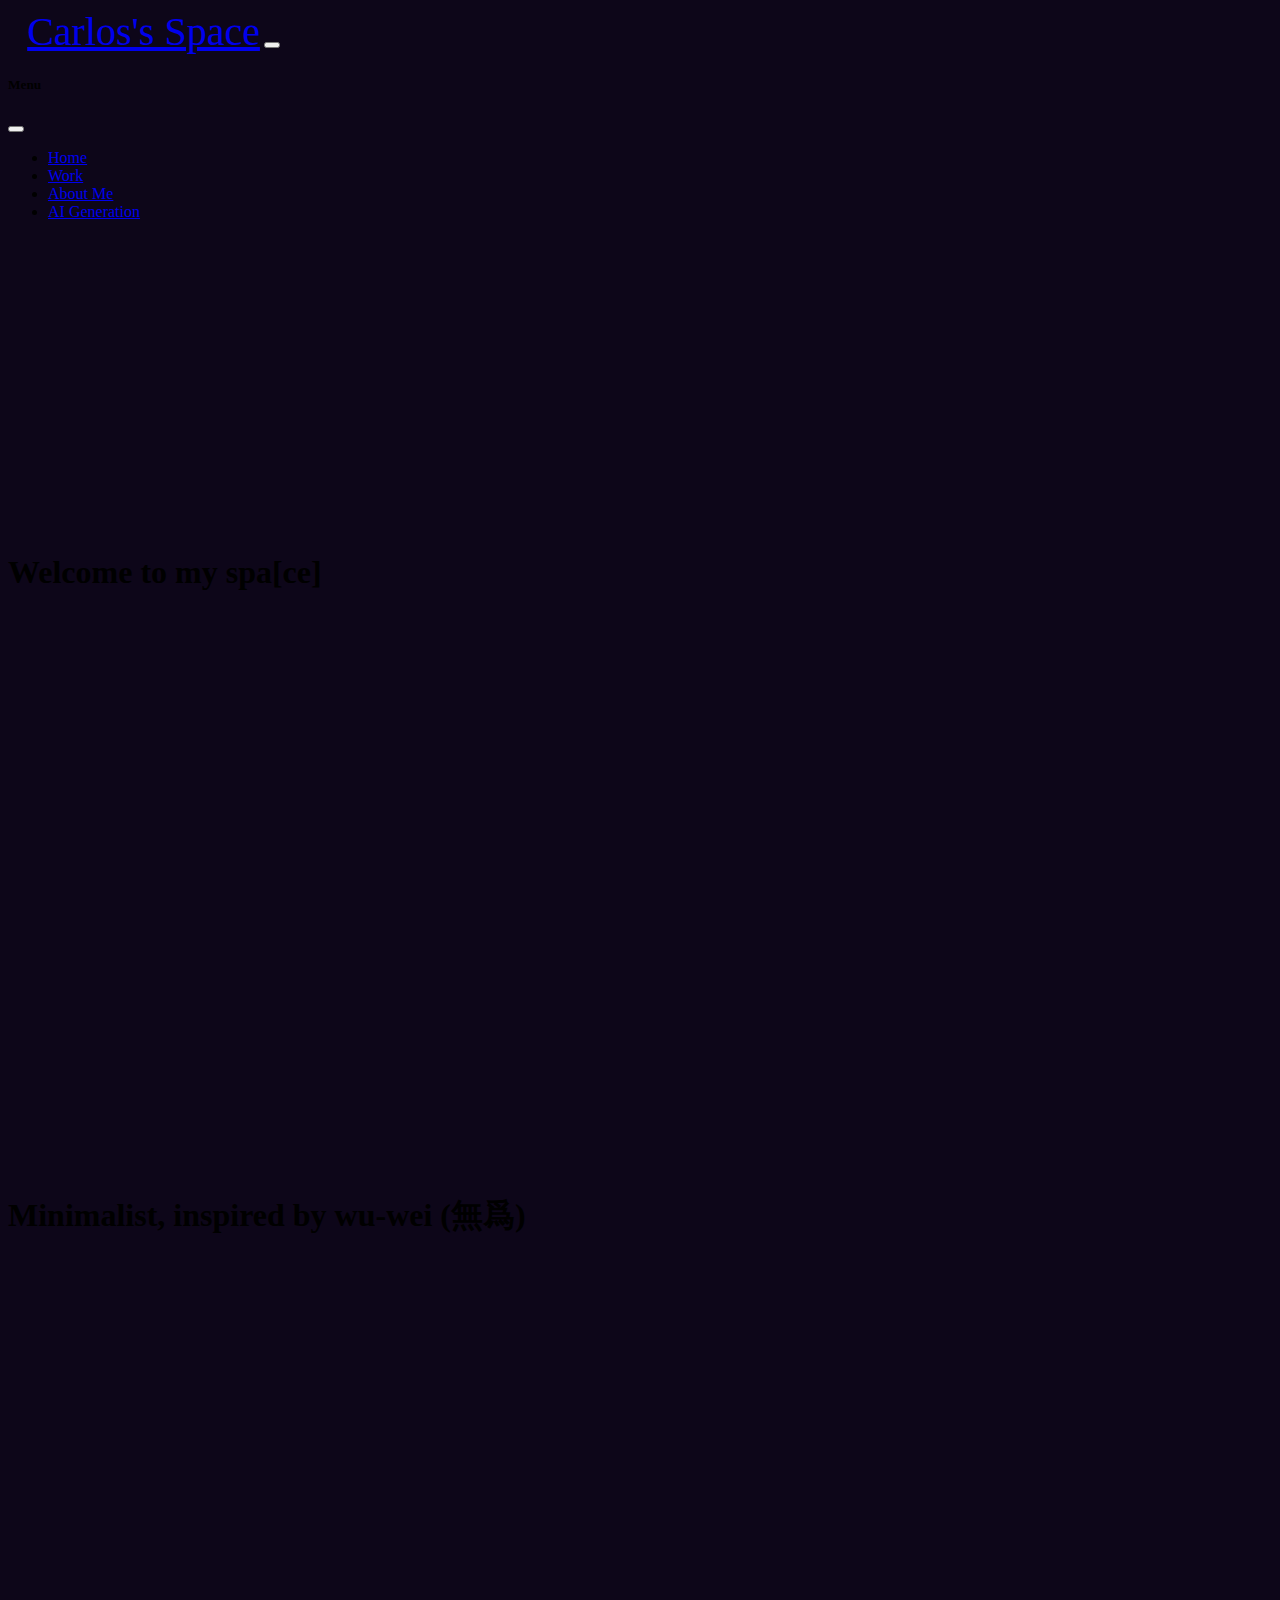
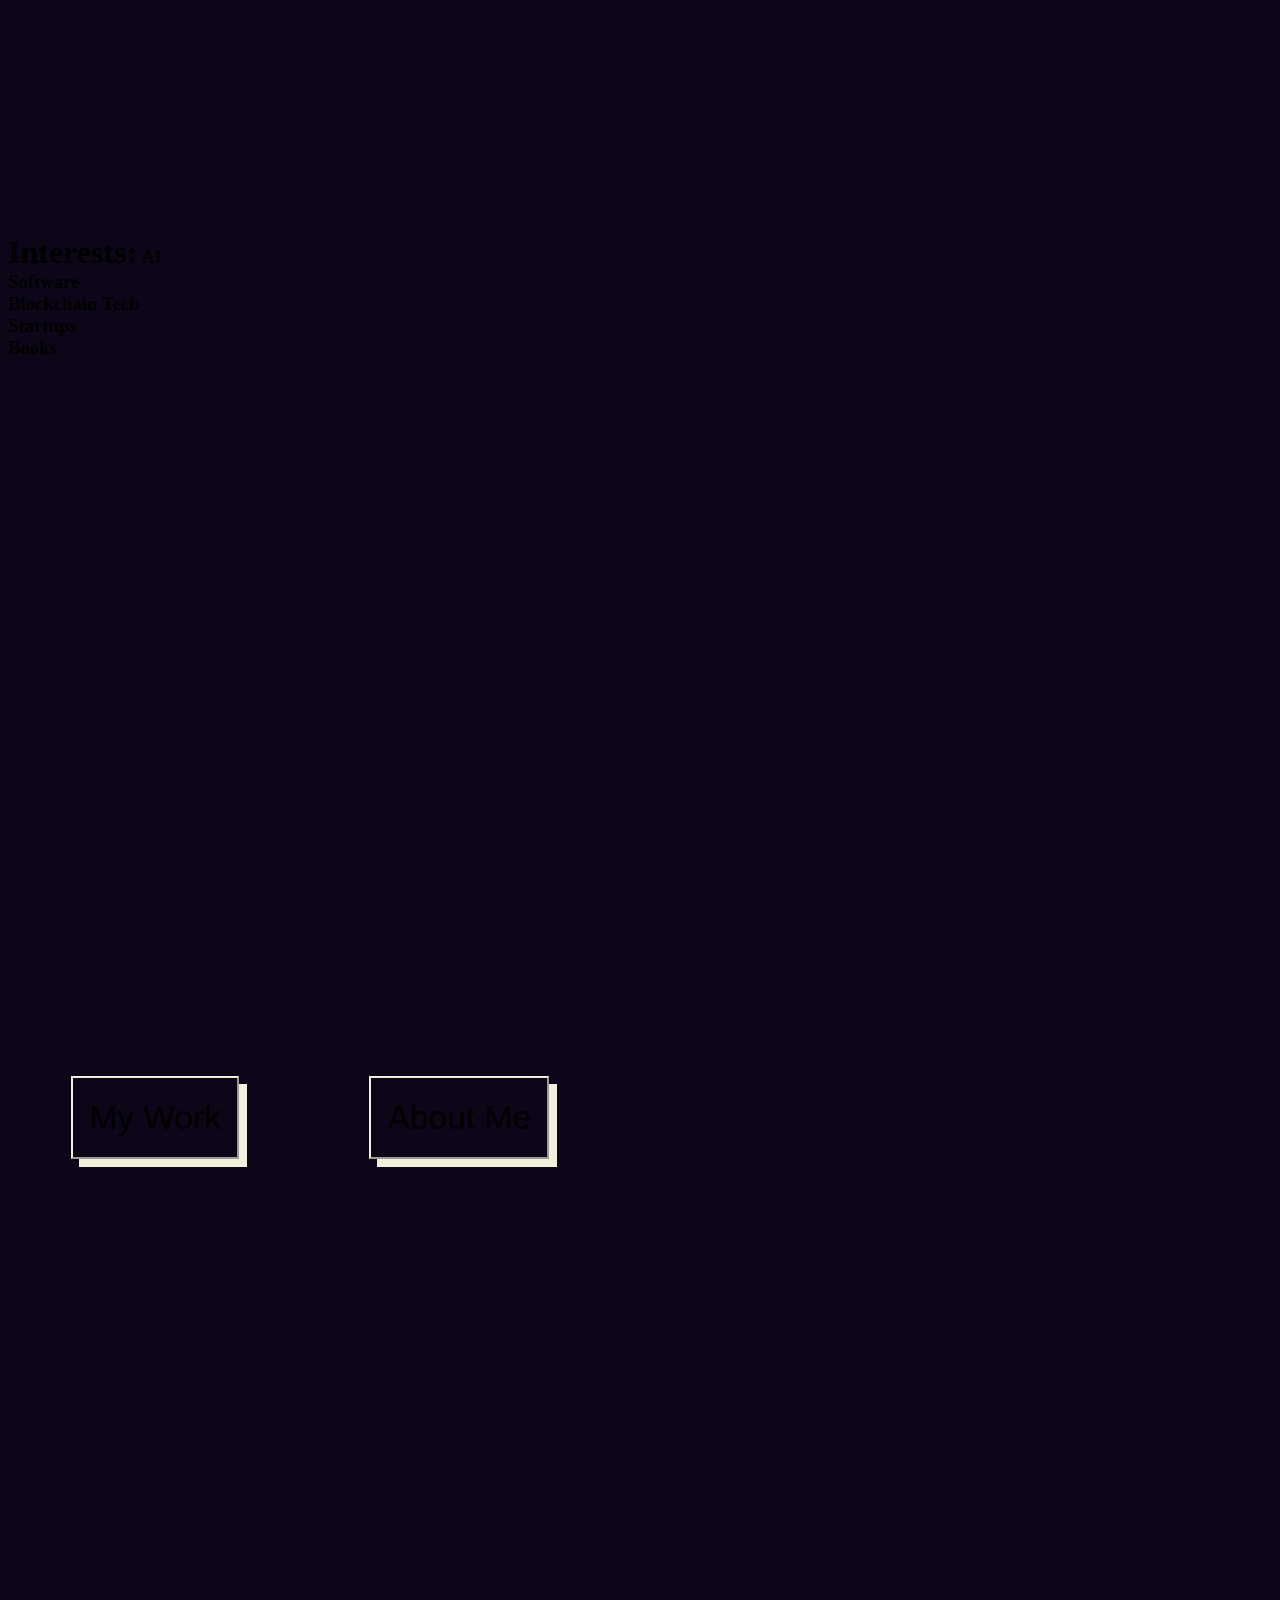
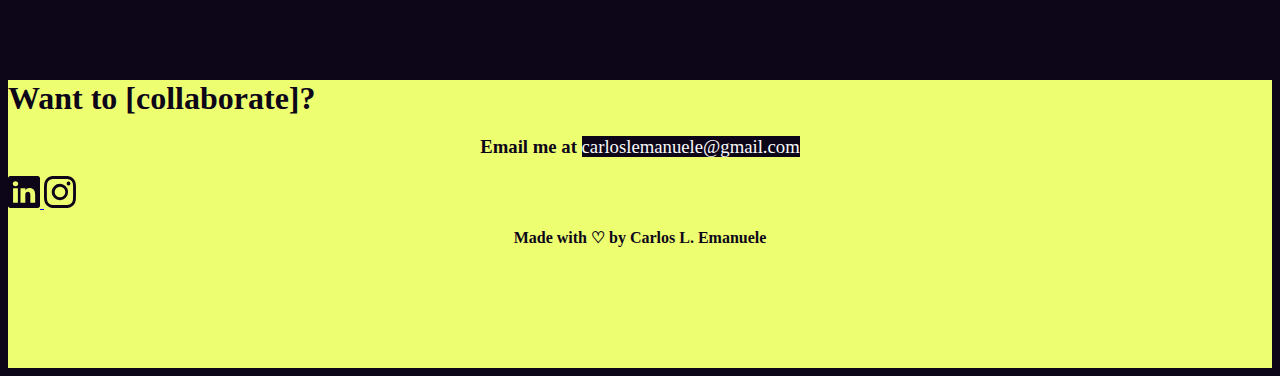
==== index.html @ 34fad7a5 "Add files via upload" ====
<!DOCTYPE html>

<html lang="en" data-bs-theme="dark">
    <head>
        <link href="https://cdn.jsdelivr.net/npm/bootstrap@5.3.0-alpha1/dist/css/bootstrap.min.css" rel="stylesheet" integrity="sha384-GLhlTQ8iRABdZLl6O3oVMWSktQOp6b7In1Zl3/Jr59b6EGGoI1aFkw7cmDA6j6gD" crossorigin="anonymous">
        <meta name="viewport" content="width=device-width, initial-scale=1">
        <link href="styles.css" rel="stylesheet">
        <title>Carlos's Space</title>
    </head>
    <body id="bg">
        <!-- bootstrap nav bar -->
        <div id="navb" class="container-fluid">
        <nav id="nav-color" class="navbar bg-body-tertiary fixed-top navbar-expand-md">
            <div class="container-fluid hei">
              <a class="navbar-brand" href="./">Carlos's Space</a>
              <button class="navbar-toggler" type="button" data-bs-toggle="offcanvas" data-bs-target="#offcanvasNavbar" aria-controls="offcanvasNavbar">
                <span class="navbar-toggler-icon"></span>
              </button>
              <div class="offcanvas offcanvas-end" tabindex="-1" id="offcanvasNavbar" aria-labelledby="offcanvasNavbarLabel">
                <div class="offcanvas-header">
                  <h5 class="offcanvas-title" id="offcanvasNavbarLabel">Menu</h5>
                  <button type="button" class="btn-close" data-bs-dismiss="offcanvas" aria-label="Close"></button>
                </div>
                <div class="offcanvas-body">
                  <ul class="navbar-nav justify-content-end flex-grow-1 pe-3">
                    <li class="nav-item">
                      <a class="nav-link active" aria-current="page" href="./">Home</a>
                    </li>
                    <li class="nav-item">
                      <a class="nav-link" href="./work">Work</a>
                    </li>
                    <li class="nav-item">
                      <a class="nav-link" href="./about">About Me</a>
                    </li>
                    <li class="nav-item">
                      <a class="nav-link" href="./AI">AI Generation</a>
                    </li>
                  </ul>
                </div>
              </div>
            </div>
          </nav>
        </div>

        <!-- Land Page -->
        <div id="land" class="p-top container-lg cont position-relative">
            <h1 id="welcome" class="highlight h1 main-title position-absolute start-50 translate-middle">Welcome to my spa[ce]</h1>
        </div>

        <!-- text -->
        <div id="green" class="container-lg cont position-relative">
            <h1 id="wuwei" class="highlight h1 main-title position-absolute top-50 start-50 translate-middle">Minimalist, inspired by wu-wei (無爲)</h1>
        </div>

         <!-- More text -->
        <div id="gradient" class="container-lg cont position-relative">
            <h1 id="interests" class="highlight h1 main-title position-absolute top-50 start-50 translate-middle">Interests:</h1>
            <div id="hlight" class="highlight listDiv position-absolute start-50 translate-middle">
              <h3 id="ai" class="highlight">AI</h3><br>
              <h3 id="soft" class="highlight">Software</h3><br>
              <h3 id="bch" class="highlight">Blockchain Tech</h3><br>
              <h3 id="stup" class="highlight">Startups</h3><br>
              <h3 id="books" class="highlight">Books</h3>
            </div>
        </div>

        <!-- Button -->
        <div id="work" class="container-lg position-relative d-flex justify-content-center cont">
            <button onclick="window.location.href='./work'" id="b-button" type="button" class="btn btn-dark btn-90s">My Work</button>
            <button onclick="window.location.href='./about'" id="b-button2" type="button" class="btn btn-dark btn-90s">About Me</button>
        </div>

        <!-- Footer -->
        <div id="footer" class="container-fluid position-relative d-flex align-items-center justify-content-center">
            <div>
                <div class="d-flex justify-content-center mt-5">
                    <h1 class="footer-text">Want to [collaborate]?</h1>
                </div>
                <div class="d-flex justify-content-center">
                    <h3 class="footer-text">Email me at <a id="email" href = "mailto: carloslemanuele@gmail.com">carloslemanuele@gmail.com</a></h3>
                </div>
                
                <span class="d-flex justify-content-center">
                  <a href="https://www.linkedin.com/in/carlos-leonardo-emanuele-borja-466446179/" target="_blank" rel="noopener noreferrer">
                    <svg xmlns="http://www.w3.org/2000/svg" width="32" height="32" fill="#0D0619" class="bi bi-linkedin m-1" viewBox="0 0 16 16">
                        <path d="M0 1.146C0 .513.526 0 1.175 0h13.65C15.474 0 16 .513 16 1.146v13.708c0 .633-.526 1.146-1.175 1.146H1.175C.526 16 0 15.487 0 14.854V1.146zm4.943 12.248V6.169H2.542v7.225h2.401zm-1.2-8.212c.837 0 1.358-.554 1.358-1.248-.015-.709-.52-1.248-1.342-1.248-.822 0-1.359.54-1.359 1.248 0 .694.521 1.248 1.327 1.248h.016zm4.908 8.212V9.359c0-.216.016-.432.08-.586.173-.431.568-.878 1.232-.878.869 0 1.216.662 1.216 1.634v3.865h2.401V9.25c0-2.22-1.184-3.252-2.764-3.252-1.274 0-1.845.7-2.165 1.193v.025h-.016a5.54 5.54 0 0 1 .016-.025V6.169h-2.4c.03.678 0 7.225 0 7.225h2.4z"/>
                    </svg>
                  </a>

                  <a href="https://www.instagram.com/carlosleo.e/" target="_blank" rel="noopener noreferrer">
                    <svg xmlns="http://www.w3.org/2000/svg" width="32" height="32" fill="#0D0619" class="bi bi-instagram m-1    " viewBox="0 0 16 16">
                        <path d="M8 0C5.829 0 5.556.01 4.703.048 3.85.088 3.269.222 2.76.42a3.917 3.917 0 0 0-1.417.923A3.927 3.927 0 0 0 .42 2.76C.222 3.268.087 3.85.048 4.7.01 5.555 0 5.827 0 8.001c0 2.172.01 2.444.048 3.297.04.852.174 1.433.372 1.942.205.526.478.972.923 1.417.444.445.89.719 1.416.923.51.198 1.09.333 1.942.372C5.555 15.99 5.827 16 8 16s2.444-.01 3.298-.048c.851-.04 1.434-.174 1.943-.372a3.916 3.916 0 0 0 1.416-.923c.445-.445.718-.891.923-1.417.197-.509.332-1.09.372-1.942C15.99 10.445 16 10.173 16 8s-.01-2.445-.048-3.299c-.04-.851-.175-1.433-.372-1.941a3.926 3.926 0 0 0-.923-1.417A3.911 3.911 0 0 0 13.24.42c-.51-.198-1.092-.333-1.943-.372C10.443.01 10.172 0 7.998 0h.003zm-.717 1.442h.718c2.136 0 2.389.007 3.232.046.78.035 1.204.166 1.486.275.373.145.64.319.92.599.28.28.453.546.598.92.11.281.24.705.275 1.485.039.843.047 1.096.047 3.231s-.008 2.389-.047 3.232c-.035.78-.166 1.203-.275 1.485a2.47 2.47 0 0 1-.599.919c-.28.28-.546.453-.92.598-.28.11-.704.24-1.485.276-.843.038-1.096.047-3.232.047s-2.39-.009-3.233-.047c-.78-.036-1.203-.166-1.485-.276a2.478 2.478 0 0 1-.92-.598 2.48 2.48 0 0 1-.6-.92c-.109-.281-.24-.705-.275-1.485-.038-.843-.046-1.096-.046-3.233 0-2.136.008-2.388.046-3.231.036-.78.166-1.204.276-1.486.145-.373.319-.64.599-.92.28-.28.546-.453.92-.598.282-.11.705-.24 1.485-.276.738-.034 1.024-.044 2.515-.045v.002zm4.988 1.328a.96.96 0 1 0 0 1.92.96.96 0 0 0 0-1.92zm-4.27 1.122a4.109 4.109 0 1 0 0 8.217 4.109 4.109 0 0 0 0-8.217zm0 1.441a2.667 2.667 0 1 1 0 5.334 2.667 2.667 0 0 1 0-5.334z"/>
                    </svg>
                  </a>
                
                </span> 
                <p class="footer-text text-center mt-5">Made with ♡ by Carlos L. Emanuele   </p>
            </div>
        </div>

        <script src="index.js"></script>
        <script src="https://cdn.jsdelivr.net/npm/bootstrap@5.3.0-alpha1/dist/js/bootstrap.bundle.min.js" integrity="sha384-w76AqPfDkMBDXo30jS1Sgez6pr3x5MlQ1ZAGC+nuZB+EYdgRZgiwxhTBTkF7CXvN" crossorigin="anonymous"></script>
    </body>
</html>
---- styles.css ----
.main-title {
    text-align: center;
}
.navbar-brand {
    font-size: 2.5rem;
    margin-left: 1.2rem;
}

@media only screen and (max-width: 480px) {
    .navbar-brand {
        font-size: 1.6rem;
        margin-left: 1.2rem;
    }
    
}

.navbar-toggler {
    margin-right:1.5rem;
}

@media only screen and (max-width: 350px) {
    .navbar-toggler {
        display: none;
    }
    
}

.cont {
    height: 40rem;
}

.cont-small {
    height: 25rem; 
}

.cont-project {
    height: 100%;
}

.p-top{
    padding-top: 450px;
}

.hei {
    height: 6rem;
}

.btn-90s {
    border-radius: 0.0rem;
    border-color: #F0F0DD;
    padding-top: 0.5rem;
    padding-bottom: 0.5rem;
    padding-left: 1rem;
    padding-right: 1rem;
    font-size: 2.1rem;
    font-weight: 400;
    background-color: #0D0619;
    box-shadow: 8px 8px 0px 0px rgba(240,240,221,1);
    height: 13%;
    margin: 5%;
    margin-top: 13%;
}

.btn-90s:hover {
    border-color: #EDFF71;
    background-color: #0D0619;
    color: #EDFF71;
    box-shadow: 3px 3px 1px 0px rgba(237,255,113,1);
    font-size: 2.1rem;
    font-weight: 400;
    transition: 80ms ease-in-out;
}

.btn-90s2 {
    border-radius: 0.0rem;
    border-color: #F0F0DD;
    padding-top: 0.5rem;
    padding-bottom: 0.5rem;
    padding-left: 1rem;
    padding-right: 1rem;
    font-size: 2.1rem;
    font-weight: 400;
    background-color: #0D0619;
    box-shadow: 8px 8px 0px 0px rgba(240,240,221,1);
    height: 12%;
}

#btn-margin-p {
    margin-bottom: 5%;
}

.btn-90s2:hover {
    border-color: #EDFF71;
    background-color: #0D0619;
    color: #EDFF71;
    box-shadow: 3px 3px 1px 0px rgba(237,255,113,1);
    font-size: 2.1rem;
    font-weight: 400;
    transition: 80ms ease-in-out;
}


.skills {
    border-radius: 0.0rem;
    border-color: #F0F0DD;
    padding-top: 0.5rem;
    padding-bottom: 0.5rem;
    padding-left: 1rem;
    padding-right: 1rem;
    font-size: 2.1rem;
    font-weight: 400;
    border-color: #F0F0C9;
    background-color: #0D0619;
    color: #F0F0C9;
    font-size: 2.1rem;
    font-weight: 400;
    cursor: default;
}

.skills:hover {
    border-radius: 0.0rem;
    border-color: #F0F0DD;
    padding-top: 0.5rem;
    padding-bottom: 0.5rem;
    padding-left: 1rem;
    padding-right: 1rem;
    font-size: 2.1rem;
    font-weight: 400;
    border-color: #F0F0C9;
    background-color: #0D0619;
    color: #F0F0C9;
    font-size: 2.1rem;
    font-weight: 400;
    cursor: default;
}

.topic {
    border-radius: 0.0rem;
    border-color: #F0F0DD;
    padding-top: 0.5rem;
    padding-bottom: 0.5rem;
    padding-left: 1rem;
    padding-right: 1rem;
    font-size: 2.1rem;
    font-weight: 400;
    border-color: #EDFF71;
    background-color: #0D0619;
    color: #EDFF71;
    font-size: 2.1rem;
    font-weight: 400;
    cursor: default;
}

.topic:hover {
    border-radius: 0.0rem;
    border-color: #F0F0DD;
    padding-top: 0.5rem;
    padding-bottom: 0.5rem;
    padding-left: 1rem;
    padding-right: 1rem;
    font-size: 2.1rem;
    font-weight: 400;
    border-color: #EDFF71;
    background-color: #0D0619;
    color: #EDFF71;
    font-size: 2.1rem;
    font-weight: 400;
    cursor: default;
}
@media only screen and (max-width: 480px) {
    .btn-90s {
        font-size: 1rem;
    }
    .skills {
        font-size: 1rem;
    }
    .topic {
        font-size: 1rem;
    }
}

#bg {
    background-color: #0D0619;
}


.listDiv {
    top: 70%
}

.highlight {
    display: inline;
    background-position: left;
    background-repeat: no-repeat;
    transition: 500ms ease-in-out;
    background-size: 0% 100%;
    background-image: linear-gradient(#0D0619, #0D0619);
    opacity: 1.0;
}

#gradient {
    margin-bottom: 3%;
}

nav {
    background-color: #0D0619 !important;
    }

#nav-color {
    background-color: #0D0619 !important;
}

h1 {
    display: inline;
}

#back-list {
    border: 3rem;
    border-color: #0D0619;
}

.expand {
    margin-bottom: 15%;
}

.image-p {
    transform: translate(0%, 0%);
    margin-top: 1%;
}

.image-about {
    transform: translate(0%, 0%);
    height: 30%;
    width: 30%;
}

.info {
    margin-top: 2%;
    margin-bottom: 4%;
    font-size: 20px;
}

.div-p {
    padding-bottom: 3%;
}

.header-p {
    margin-bottom: 1%;
}

.header-top-p {
    margin-top: 3%;
}

.t-fright {
    transform: translateX(94%);
}

.title-p {
    margin-bottom: 1%;
}

.name {
    margin-bottom: 15%;
}

.ai-title {
    margin-bottom: 15%;
}

.f-image {
    margin-left: 3%;
}

@media only screen and (max-width: 1399px) {
    .no-display {
        display: none;
    }
}

.other-p {
    margin-top: 5%;
}

#video-ambiensa {
    max-width: 100%;
}

@media only screen and (max-width: 1200px) {
    #video-ambiensa {
        height: auto;
    }
}

#footer {
    width: 100%;
    margin-top: 8rem;
    background:#EDFF71;
    height: 18rem; 
}

.footer-text {
    text-align: center;
    color: #0D0619;
    font-weight: 600;

}

#email {
    color: #f8f9fa;
    font-weight: 500;
    text-decoration: none;
    display: inline;
    background-position: left;
    background-repeat: no-repeat;
    background-size: 100% 100%;
    background-image: linear-gradient(#0D0619, #0D0619);
    opacity: 1.0;
}
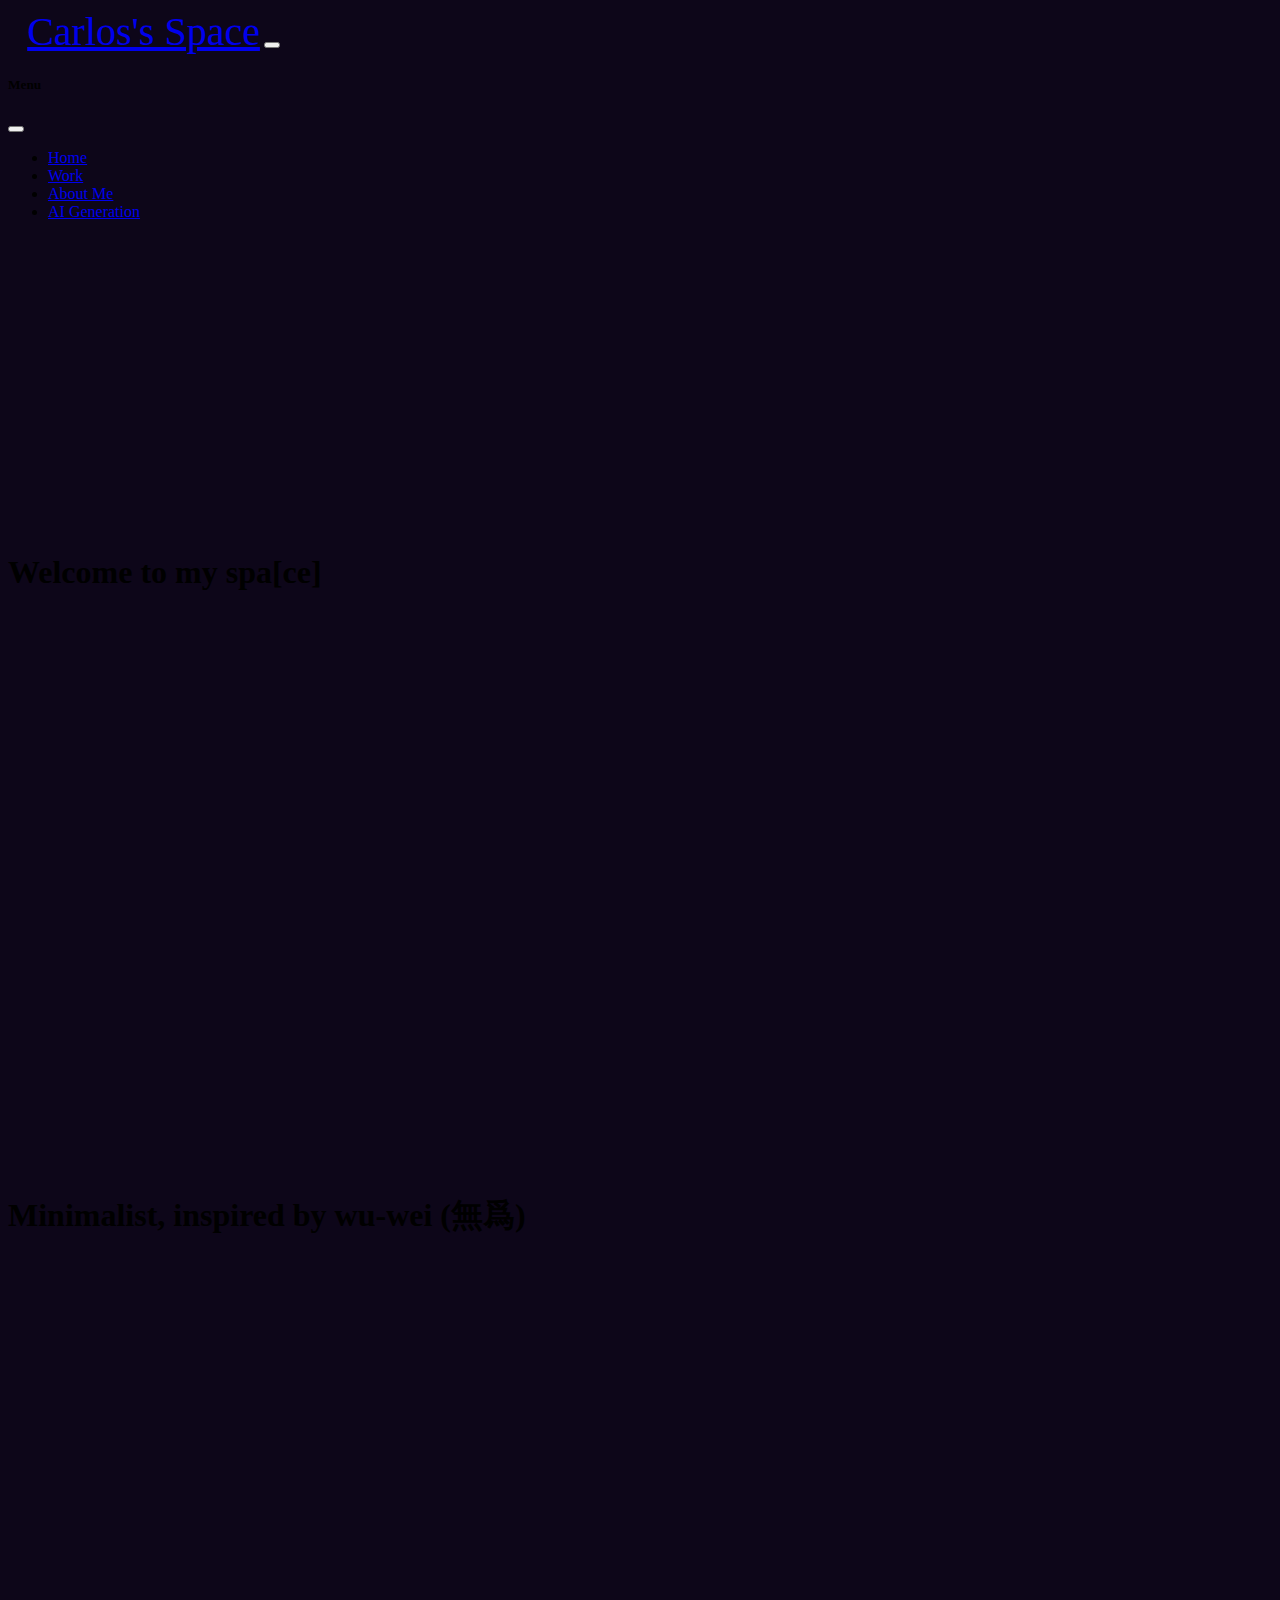
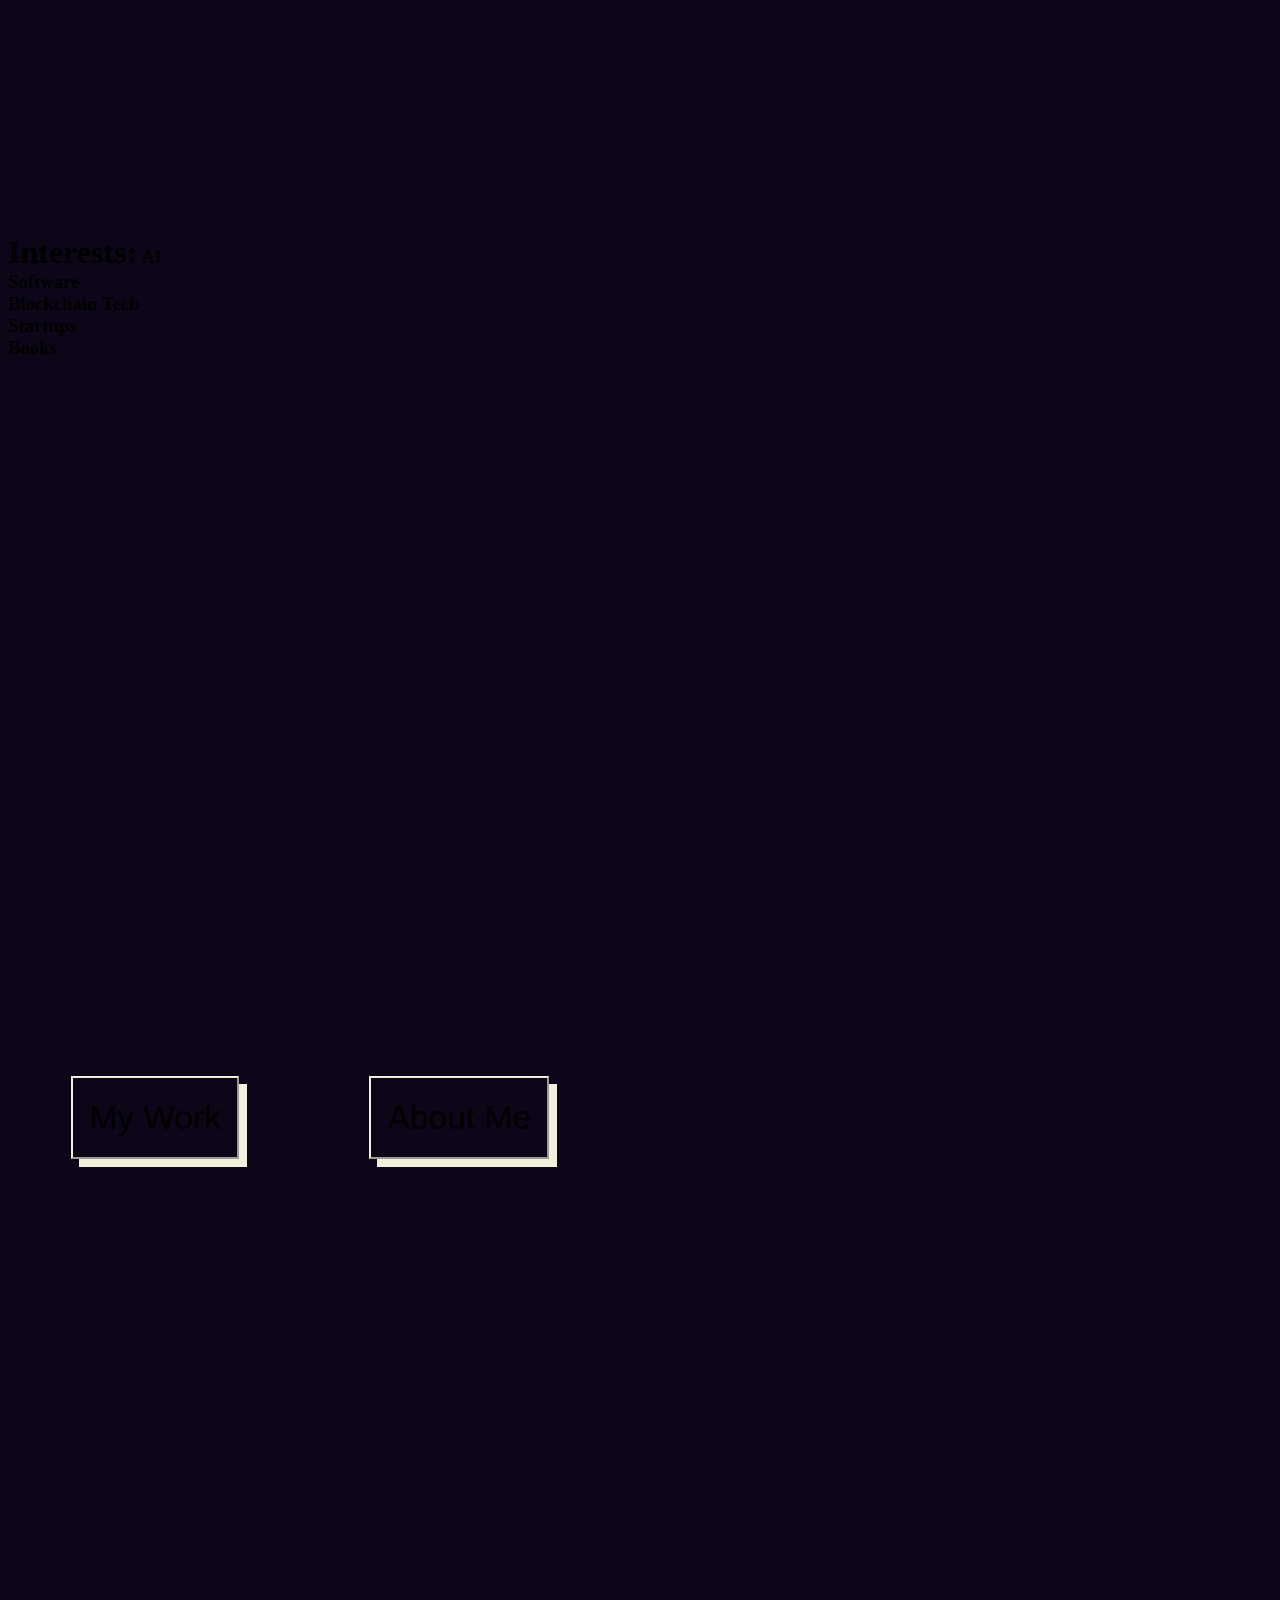
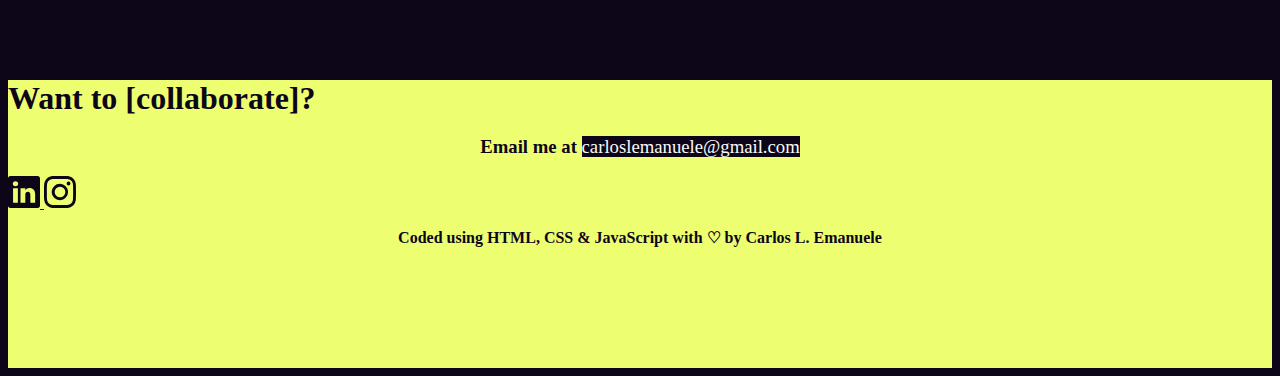
==== commit 922b2ca6: "Changed the Footer" ====
--- a/index.html
+++ b/index.html
@@ -94,7 +94,7 @@
                   </a>
                 
                 </span> 
-                <p class="footer-text text-center mt-5">Made with ♡ by Carlos L. Emanuele   </p>
+                <p class="footer-text text-center mt-5">Coded using HTML, CSS & JavaScript with ♡ by Carlos L. Emanuele   </p>
             </div>
         </div>
 
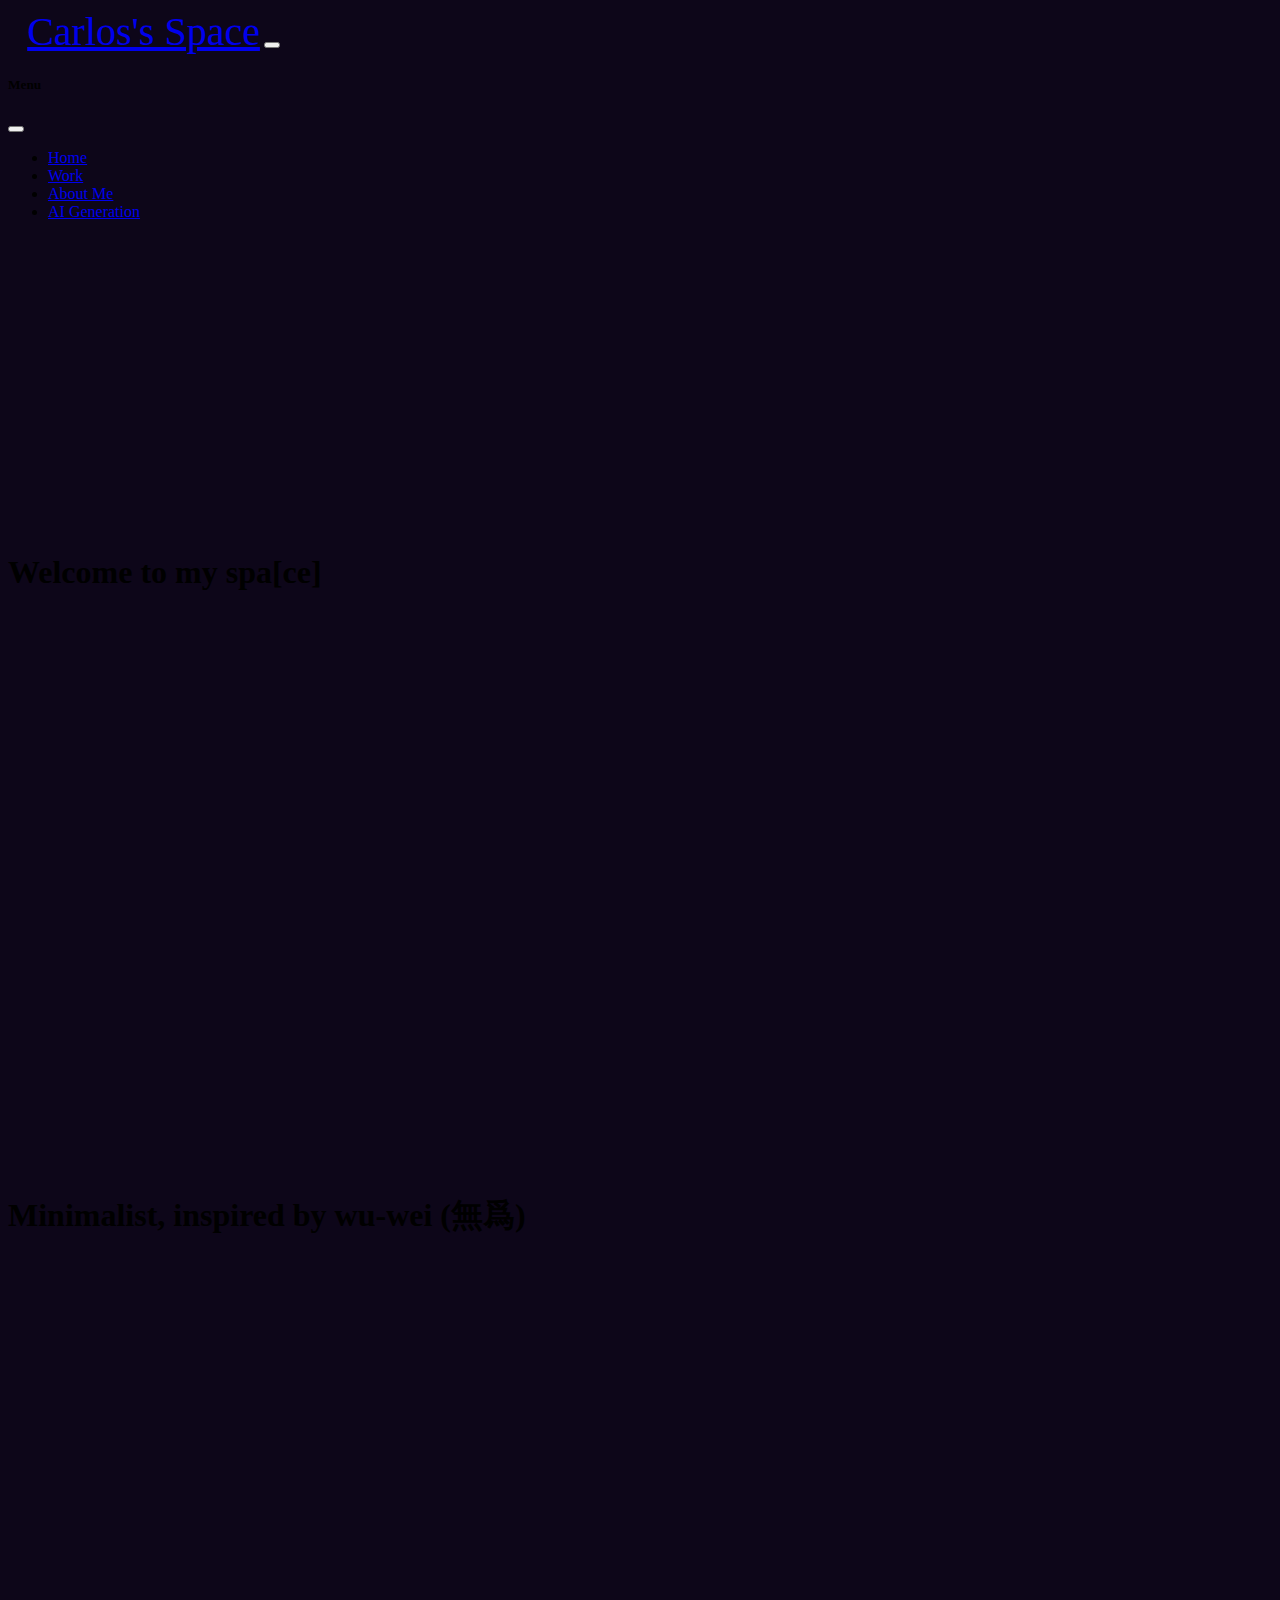
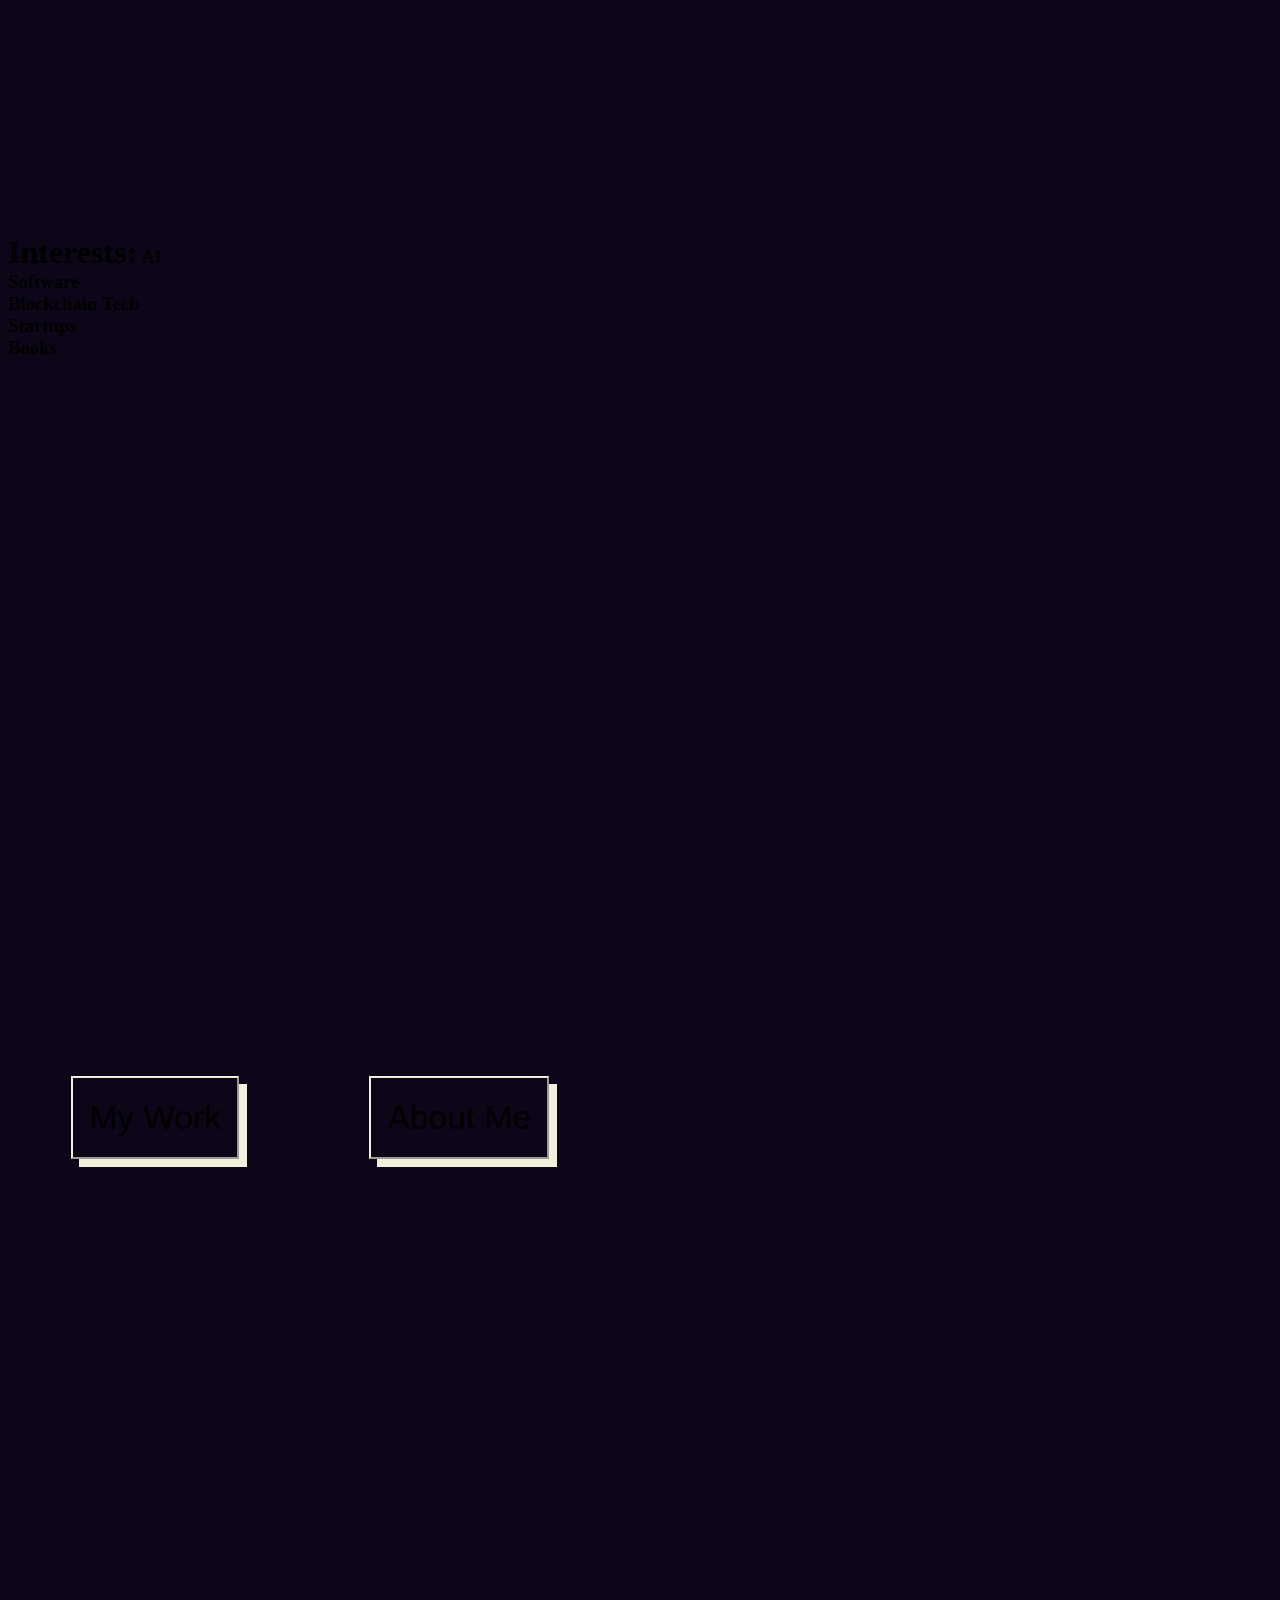
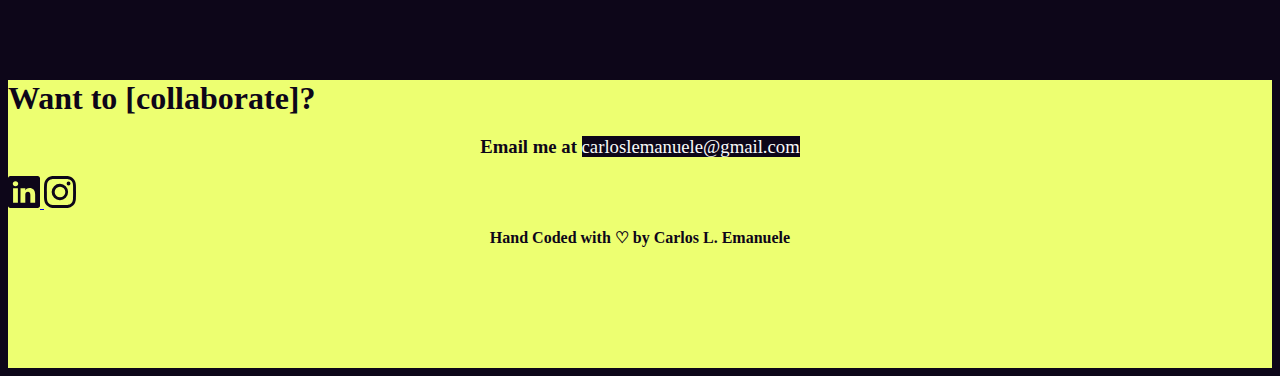
==== commit e9fa6871: "Changed the footer text again" ====
--- a/index.html
+++ b/index.html
@@ -94,7 +94,7 @@
                   </a>
                 
                 </span> 
-                <p class="footer-text text-center mt-5">Coded using HTML, CSS & JavaScript with ♡ by Carlos L. Emanuele   </p>
+                <p class="footer-text text-center mt-5">Hand Coded with ♡ by Carlos L. Emanuele</p>
             </div>
         </div>
 
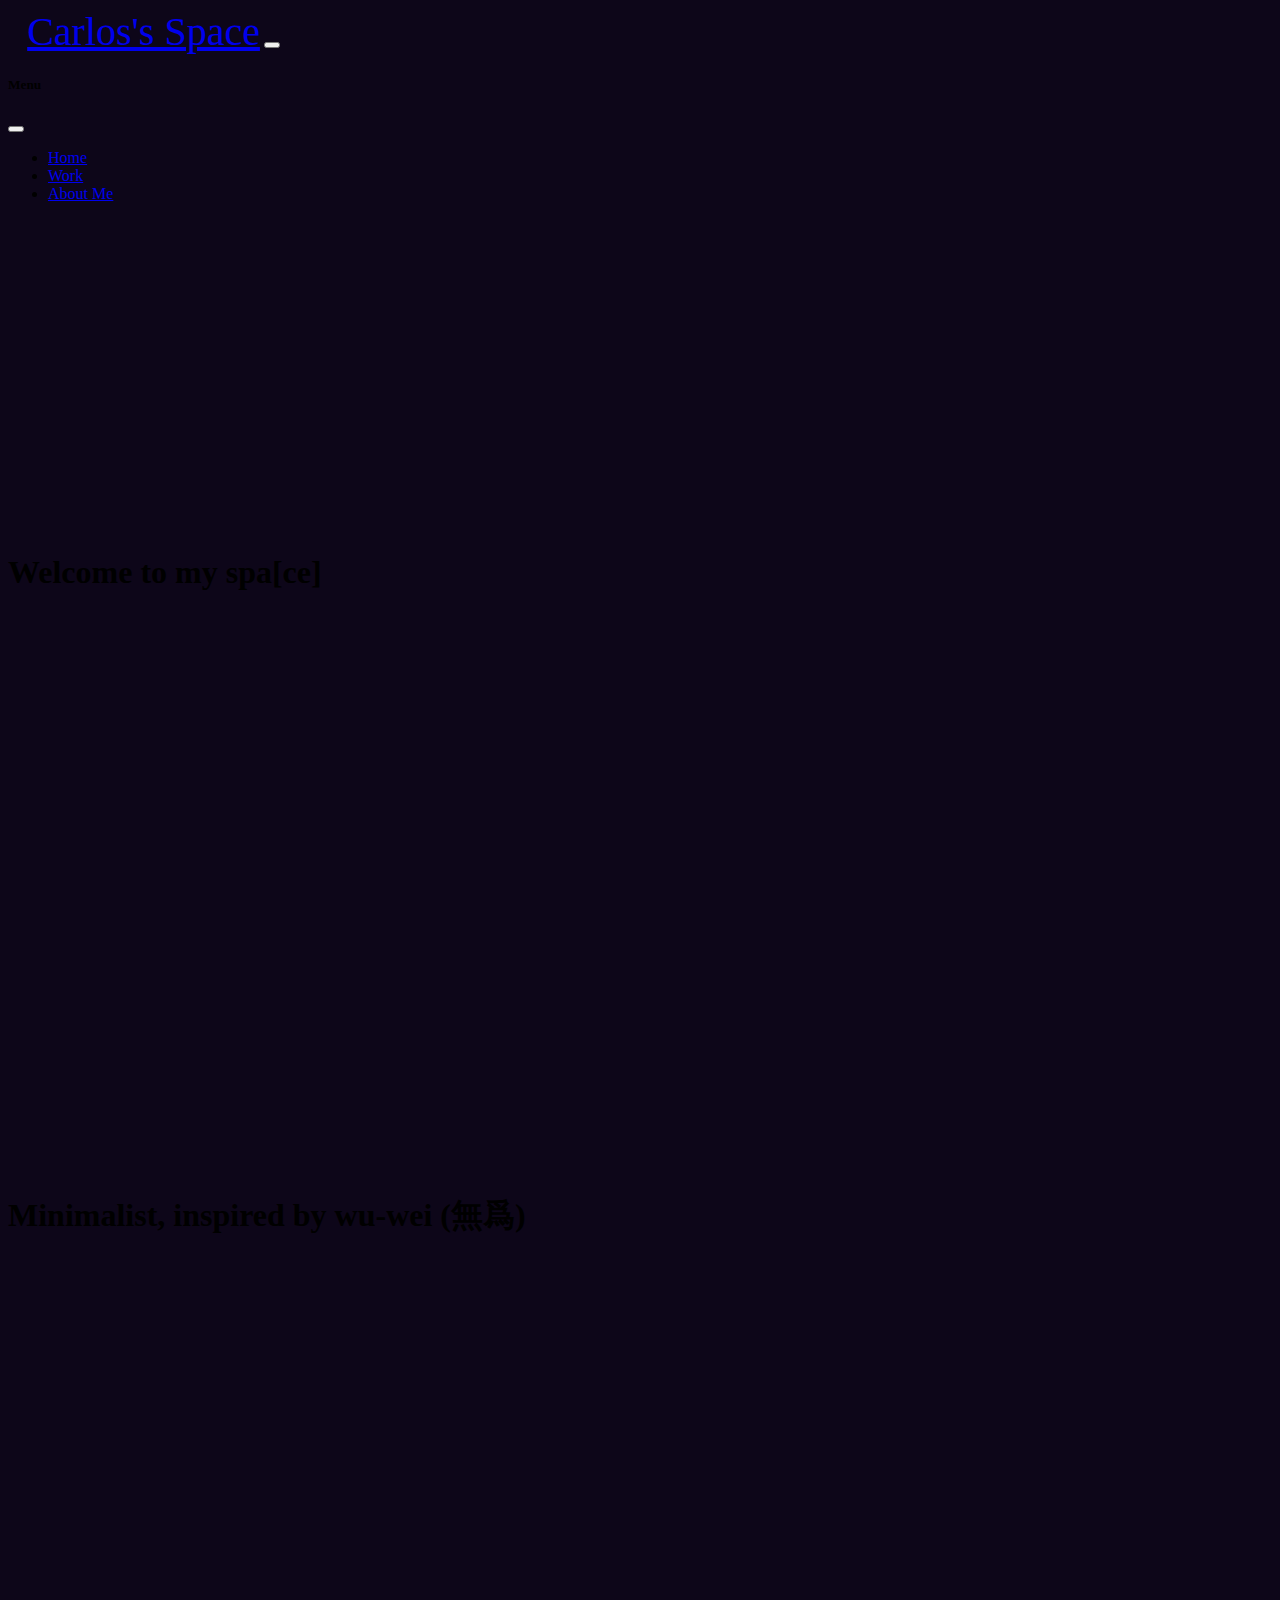
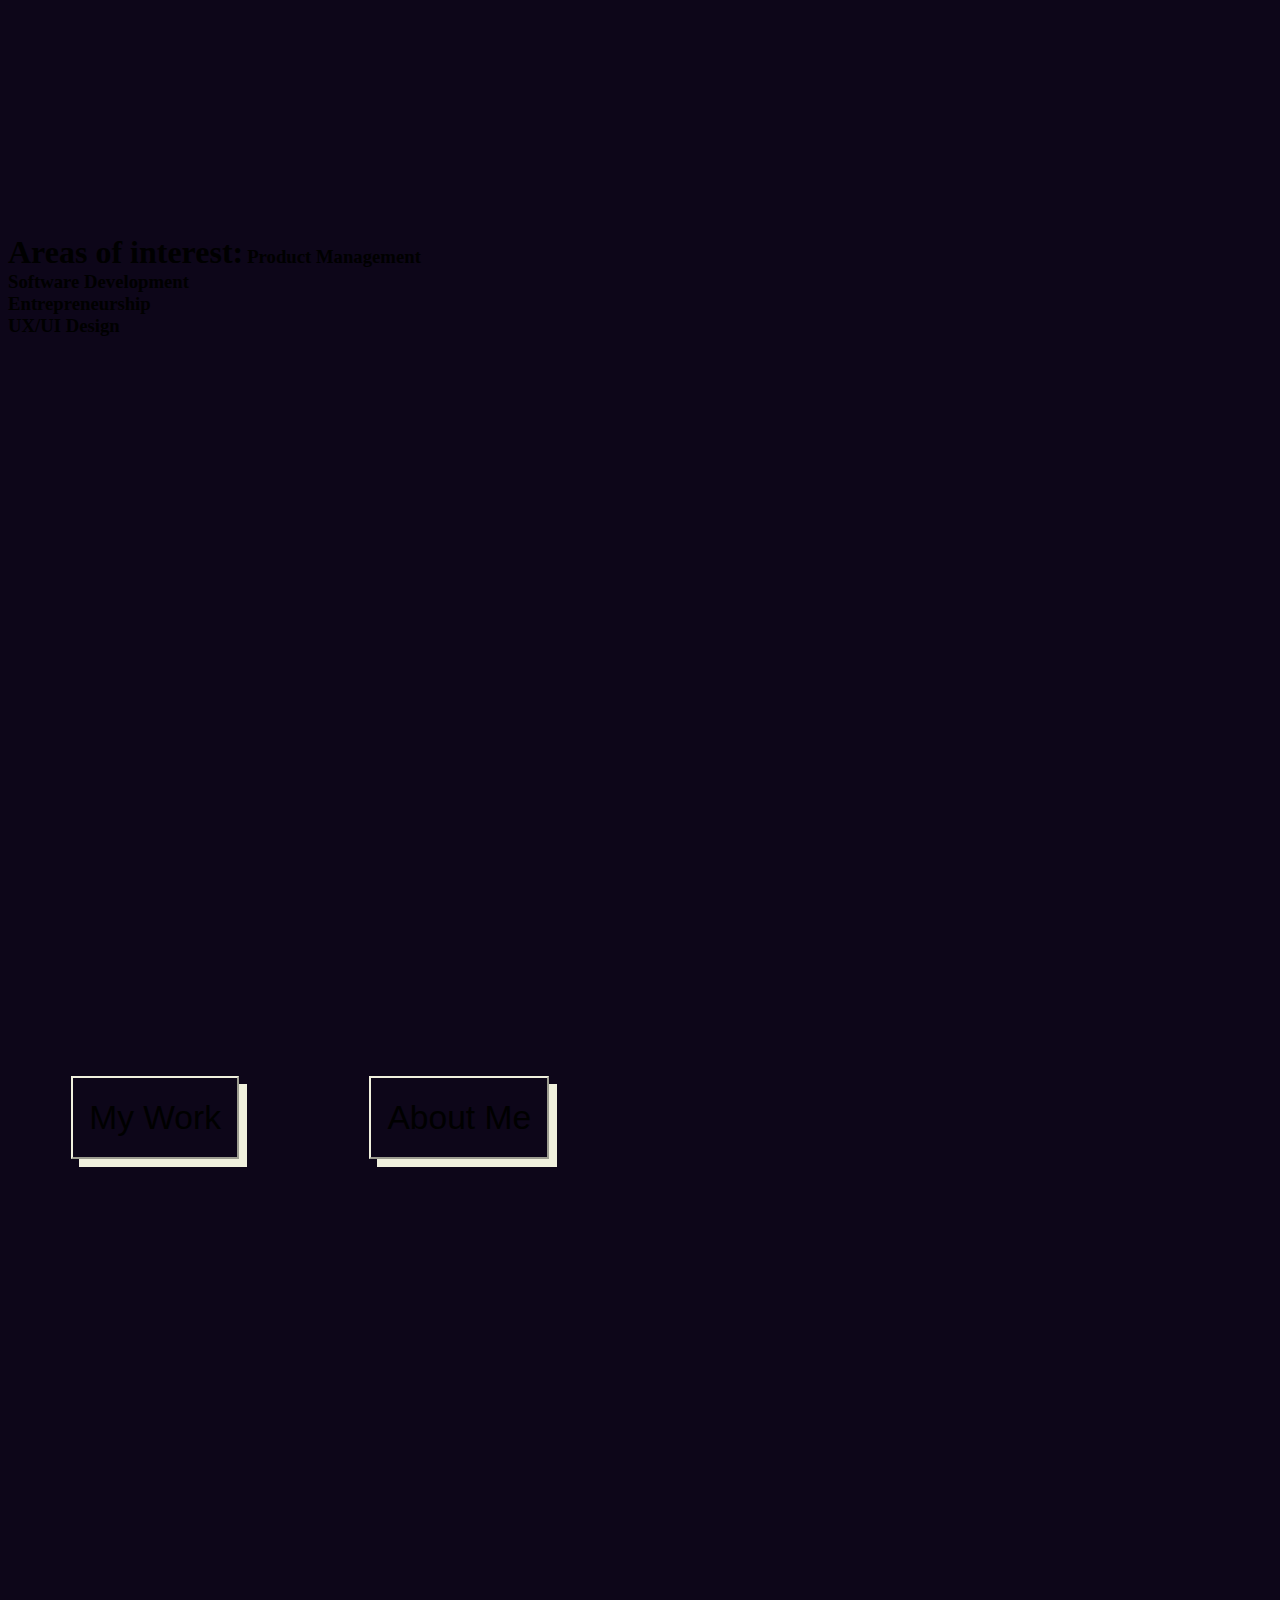
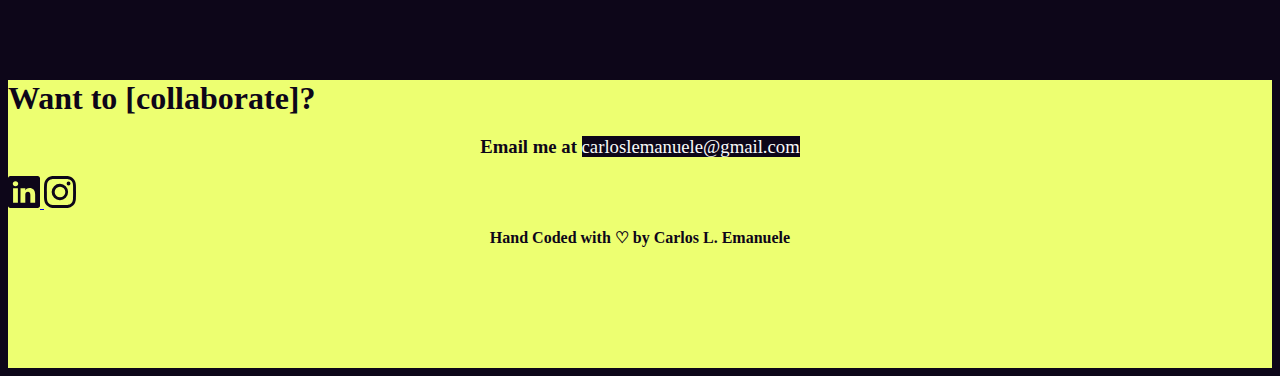
==== commit 21e6b3cd: "yearly portfolio update" ====
--- a/index.html
+++ b/index.html
@@ -6,6 +6,8 @@
         <meta name="viewport" content="width=device-width, initial-scale=1">
         <link href="styles.css" rel="stylesheet">
         <title>Carlos's Space</title>
+        <link rel="shortcut icon" href="img/[CE].png">
+
     </head>
     <body id="bg">
         <!-- bootstrap nav bar -->
@@ -32,9 +34,9 @@
                     <li class="nav-item">
                       <a class="nav-link" href="./about">About Me</a>
                     </li>
-                    <li class="nav-item">
+                    <!-- <li class="nav-item">
                       <a class="nav-link" href="./AI">AI Generation</a>
-                    </li>
+                    </li> -->
                   </ul>
                 </div>
               </div>
@@ -54,13 +56,13 @@
 
          <!-- More text -->
         <div id="gradient" class="container-lg cont position-relative">
-            <h1 id="interests" class="highlight h1 main-title position-absolute top-50 start-50 translate-middle">Interests:</h1>
+            <h1 id="interests" class="highlight h1 main-title position-absolute top-50 start-50 translate-middle">Areas of interest:</h1>
             <div id="hlight" class="highlight listDiv position-absolute start-50 translate-middle">
-              <h3 id="ai" class="highlight">AI</h3><br>
-              <h3 id="soft" class="highlight">Software</h3><br>
-              <h3 id="bch" class="highlight">Blockchain Tech</h3><br>
-              <h3 id="stup" class="highlight">Startups</h3><br>
-              <h3 id="books" class="highlight">Books</h3>
+              <h3 id="ai" class="highlight">Product Management</h3><br>
+              <h3 id="soft" class="highlight">Software Development</h3><br>
+              <h3 id="bch" class="highlight">Entrepreneurship</h3><br>
+              <h3 id="stup" class="highlight">UX/UI Design</h3><br>
+              <!-- <h3 id="books" class="highlight">Business Development</h3> -->
             </div>
         </div>
 
--- a/styles.css
+++ b/styles.css
@@ -11,9 +11,19 @@
         font-size: 1.6rem;
         margin-left: 1.2rem;
     }
-    
-}
-
+    #green-box-pdf{
+        display: none;
+    }
+    #gb-figma{
+        display: none;
+    }
+}
+
+@media only screen and (min-width: 480px) {
+    #btn-margin-greenbox {
+        display: none;
+    }
+}
 .navbar-toggler {
     margin-right:1.5rem;
 }
@@ -22,7 +32,7 @@
     .navbar-toggler {
         display: none;
     }
-    
+   
 }
 
 .cont {
@@ -316,4 +326,44 @@
     background-size: 100% 100%;
     background-image: linear-gradient(#0D0619, #0D0619);
     opacity: 1.0;
+}
+
+#my-navbar-sticks{
+    background-color: #0d06199f;
+    padding: 20px;
+    text-align: center;
+    width: 100%;
+  
+    /* Pay special attention here! */
+    position: sticky;
+    top: 110px;
+    z-index: 1;
+}
+#my-navbar-sticks a {
+    color: white;
+    text-decoration: none;
+    margin: 0px 10px;
+    transition: linear;
+}
+#my-navbar-sticks a:hover{
+    color: #EDFF71;
+    text-decoration:underline;
+
+}
+
+.activated{
+    color: #EDFF71!important;
+    text-decoration:underline!important;
+}
+.project{
+    padding-top: 14rem;
+}
+@media screen {
+    
+}
+@media 
+(prefers-reduced-motion: no-preference) {
+  html {
+    scroll-behavior: smooth;
+  }
 }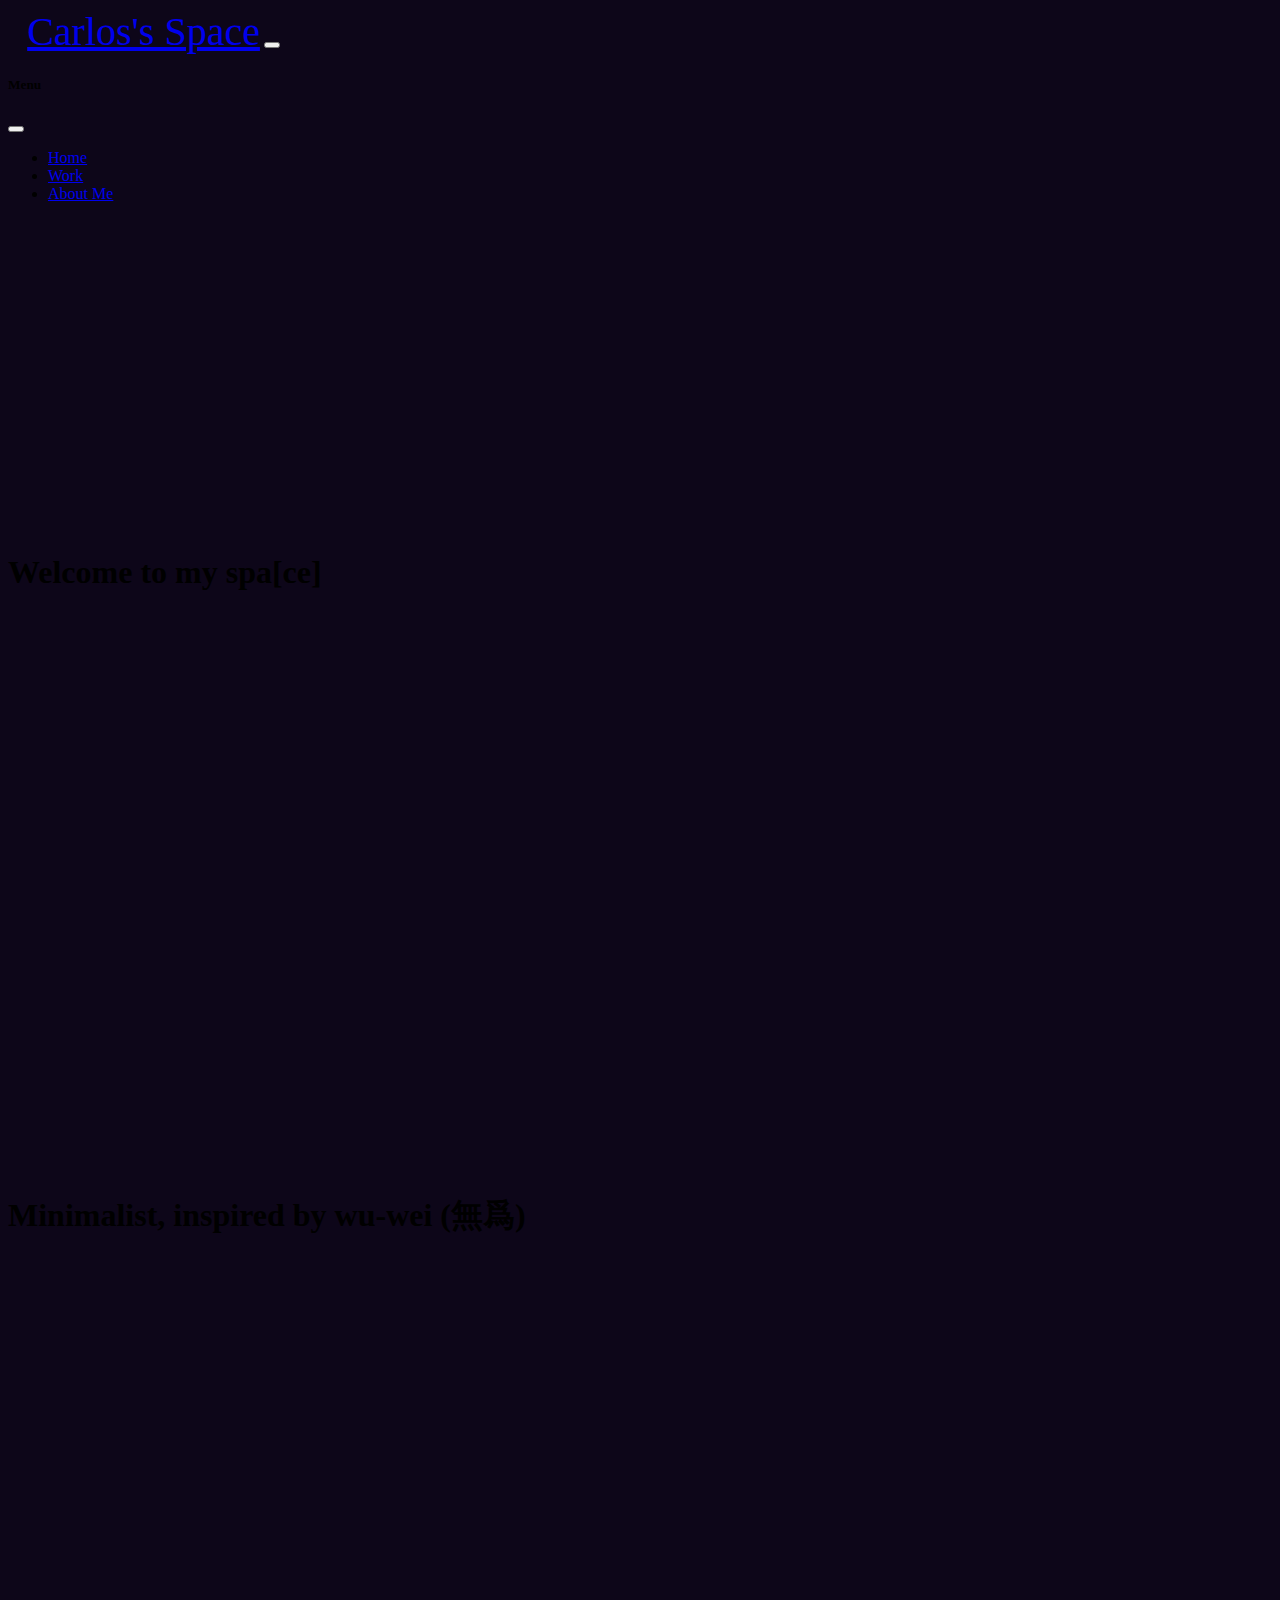
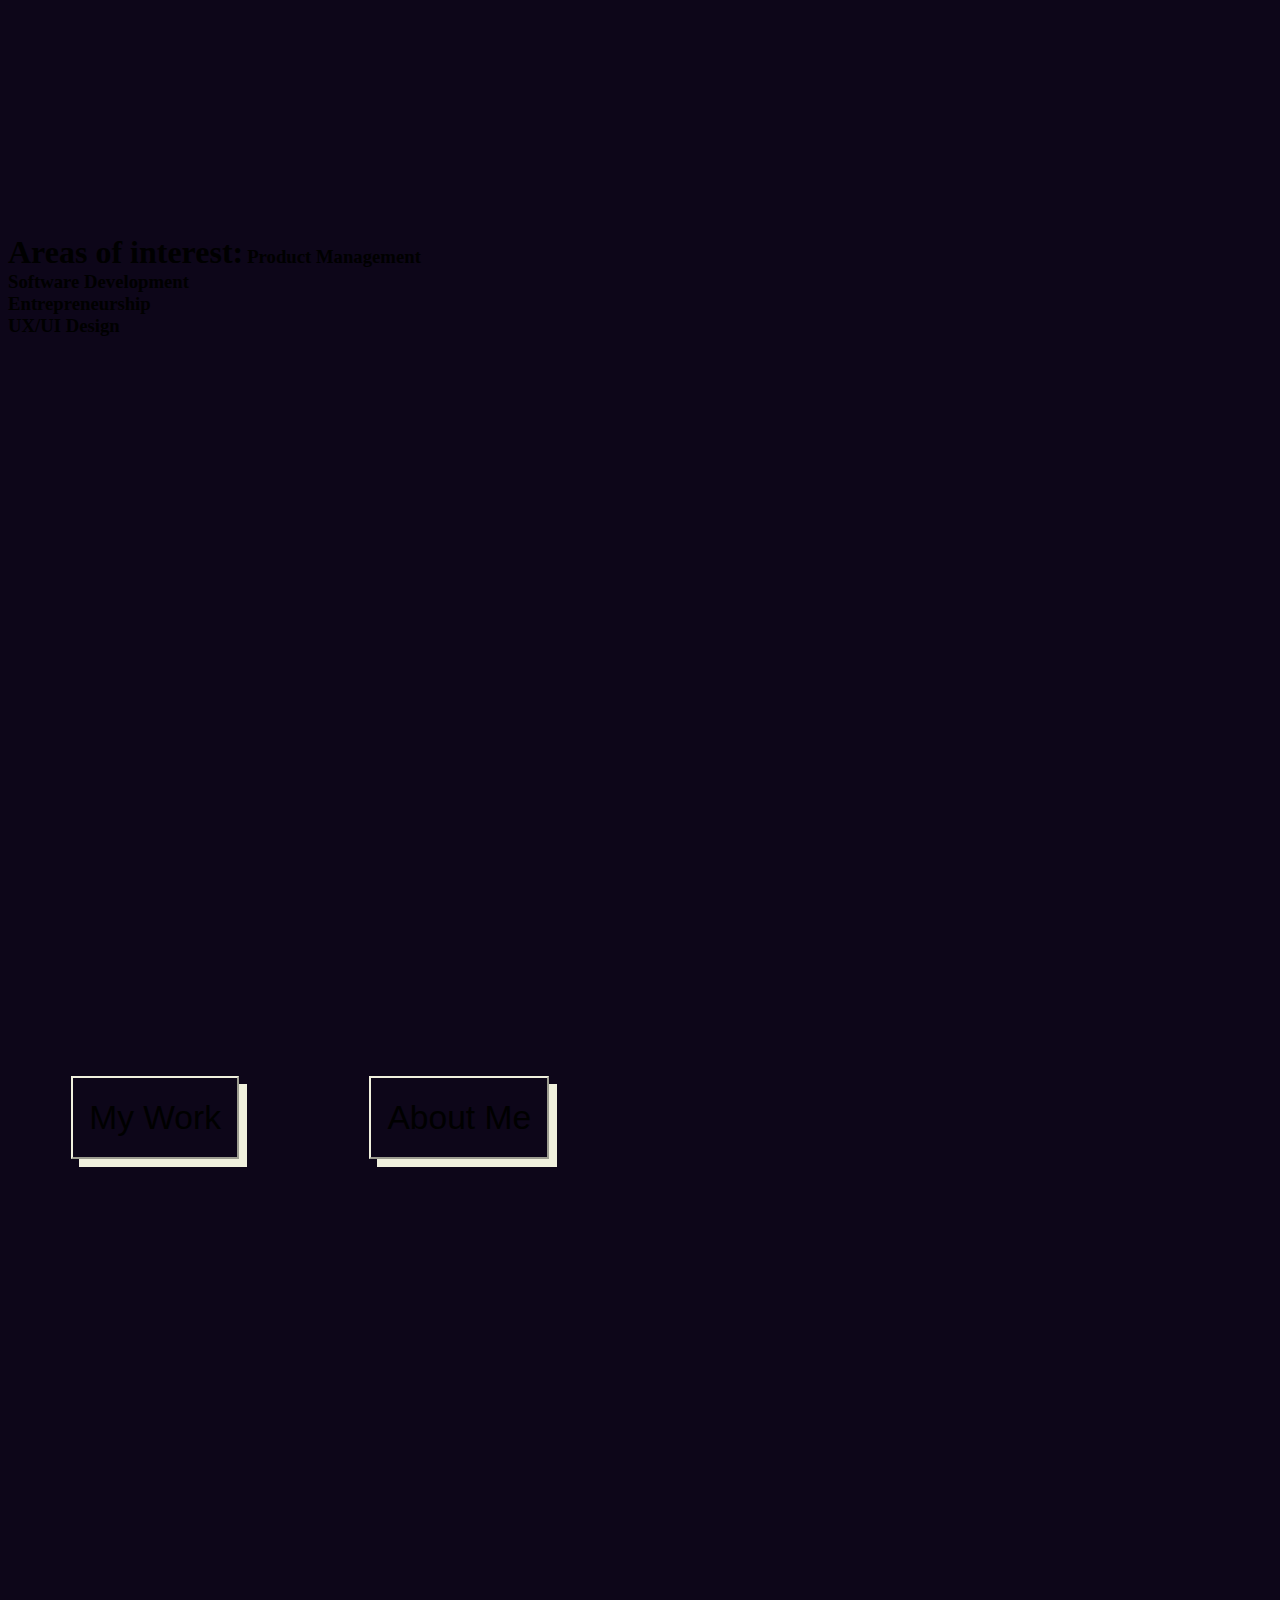
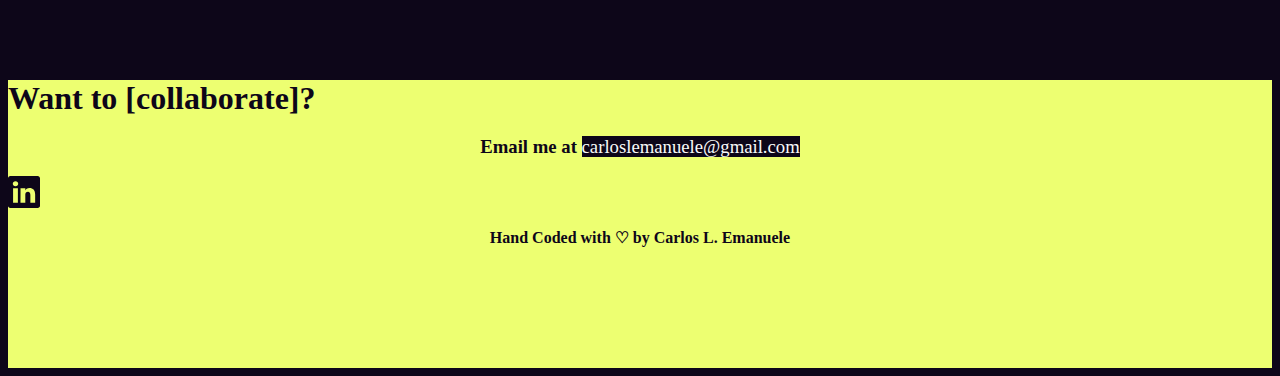
==== commit b90b14df: "Updated LinkedIn URL + Removed Instagram" ====
--- a/index.html
+++ b/index.html
@@ -83,17 +83,17 @@
                 </div>
                 
                 <span class="d-flex justify-content-center">
-                  <a href="https://www.linkedin.com/in/carlos-leonardo-emanuele-borja-466446179/" target="_blank" rel="noopener noreferrer">
+                  <a href="https://www.linkedin.com/in/carlos-leonardo-emanuele-466446179/" target="_blank" rel="noopener noreferrer">
                     <svg xmlns="http://www.w3.org/2000/svg" width="32" height="32" fill="#0D0619" class="bi bi-linkedin m-1" viewBox="0 0 16 16">
                         <path d="M0 1.146C0 .513.526 0 1.175 0h13.65C15.474 0 16 .513 16 1.146v13.708c0 .633-.526 1.146-1.175 1.146H1.175C.526 16 0 15.487 0 14.854V1.146zm4.943 12.248V6.169H2.542v7.225h2.401zm-1.2-8.212c.837 0 1.358-.554 1.358-1.248-.015-.709-.52-1.248-1.342-1.248-.822 0-1.359.54-1.359 1.248 0 .694.521 1.248 1.327 1.248h.016zm4.908 8.212V9.359c0-.216.016-.432.08-.586.173-.431.568-.878 1.232-.878.869 0 1.216.662 1.216 1.634v3.865h2.401V9.25c0-2.22-1.184-3.252-2.764-3.252-1.274 0-1.845.7-2.165 1.193v.025h-.016a5.54 5.54 0 0 1 .016-.025V6.169h-2.4c.03.678 0 7.225 0 7.225h2.4z"/>
                     </svg>
                   </a>
 
-                  <a href="https://www.instagram.com/carlosleo.e/" target="_blank" rel="noopener noreferrer">
+                  <!-- <a href="https://www.instagram.com/carlosleo.e/" target="_blank" rel="noopener noreferrer">
                     <svg xmlns="http://www.w3.org/2000/svg" width="32" height="32" fill="#0D0619" class="bi bi-instagram m-1    " viewBox="0 0 16 16">
                         <path d="M8 0C5.829 0 5.556.01 4.703.048 3.85.088 3.269.222 2.76.42a3.917 3.917 0 0 0-1.417.923A3.927 3.927 0 0 0 .42 2.76C.222 3.268.087 3.85.048 4.7.01 5.555 0 5.827 0 8.001c0 2.172.01 2.444.048 3.297.04.852.174 1.433.372 1.942.205.526.478.972.923 1.417.444.445.89.719 1.416.923.51.198 1.09.333 1.942.372C5.555 15.99 5.827 16 8 16s2.444-.01 3.298-.048c.851-.04 1.434-.174 1.943-.372a3.916 3.916 0 0 0 1.416-.923c.445-.445.718-.891.923-1.417.197-.509.332-1.09.372-1.942C15.99 10.445 16 10.173 16 8s-.01-2.445-.048-3.299c-.04-.851-.175-1.433-.372-1.941a3.926 3.926 0 0 0-.923-1.417A3.911 3.911 0 0 0 13.24.42c-.51-.198-1.092-.333-1.943-.372C10.443.01 10.172 0 7.998 0h.003zm-.717 1.442h.718c2.136 0 2.389.007 3.232.046.78.035 1.204.166 1.486.275.373.145.64.319.92.599.28.28.453.546.598.92.11.281.24.705.275 1.485.039.843.047 1.096.047 3.231s-.008 2.389-.047 3.232c-.035.78-.166 1.203-.275 1.485a2.47 2.47 0 0 1-.599.919c-.28.28-.546.453-.92.598-.28.11-.704.24-1.485.276-.843.038-1.096.047-3.232.047s-2.39-.009-3.233-.047c-.78-.036-1.203-.166-1.485-.276a2.478 2.478 0 0 1-.92-.598 2.48 2.48 0 0 1-.6-.92c-.109-.281-.24-.705-.275-1.485-.038-.843-.046-1.096-.046-3.233 0-2.136.008-2.388.046-3.231.036-.78.166-1.204.276-1.486.145-.373.319-.64.599-.92.28-.28.546-.453.92-.598.282-.11.705-.24 1.485-.276.738-.034 1.024-.044 2.515-.045v.002zm4.988 1.328a.96.96 0 1 0 0 1.92.96.96 0 0 0 0-1.92zm-4.27 1.122a4.109 4.109 0 1 0 0 8.217 4.109 4.109 0 0 0 0-8.217zm0 1.441a2.667 2.667 0 1 1 0 5.334 2.667 2.667 0 0 1 0-5.334z"/>
                     </svg>
-                  </a>
+                  </a> -->
                 
                 </span> 
                 <p class="footer-text text-center mt-5">Hand Coded with ♡ by Carlos L. Emanuele</p>
--- a/styles.css
+++ b/styles.css
@@ -177,6 +177,13 @@
     font-weight: 400;
     cursor: default;
 }
+
+.image-about {
+    transform: translate(0%, 0%);
+    height: 30%;
+    width: 30%;
+}
+
 @media only screen and (max-width: 480px) {
     .btn-90s {
         font-size: 1rem;
@@ -186,6 +193,16 @@
     }
     .topic {
         font-size: 1rem;
+    }
+    #btn-margin-p {
+        margin-top: 2.5rem;
+    }
+    .image-about{
+        height: 45%;
+        width: 45%;
+    }
+    #ball-pic{
+        display: none;
     }
 }
 
@@ -236,12 +253,6 @@
 .image-p {
     transform: translate(0%, 0%);
     margin-top: 1%;
-}
-
-.image-about {
-    transform: translate(0%, 0%);
-    height: 30%;
-    width: 30%;
 }
 
 .info {
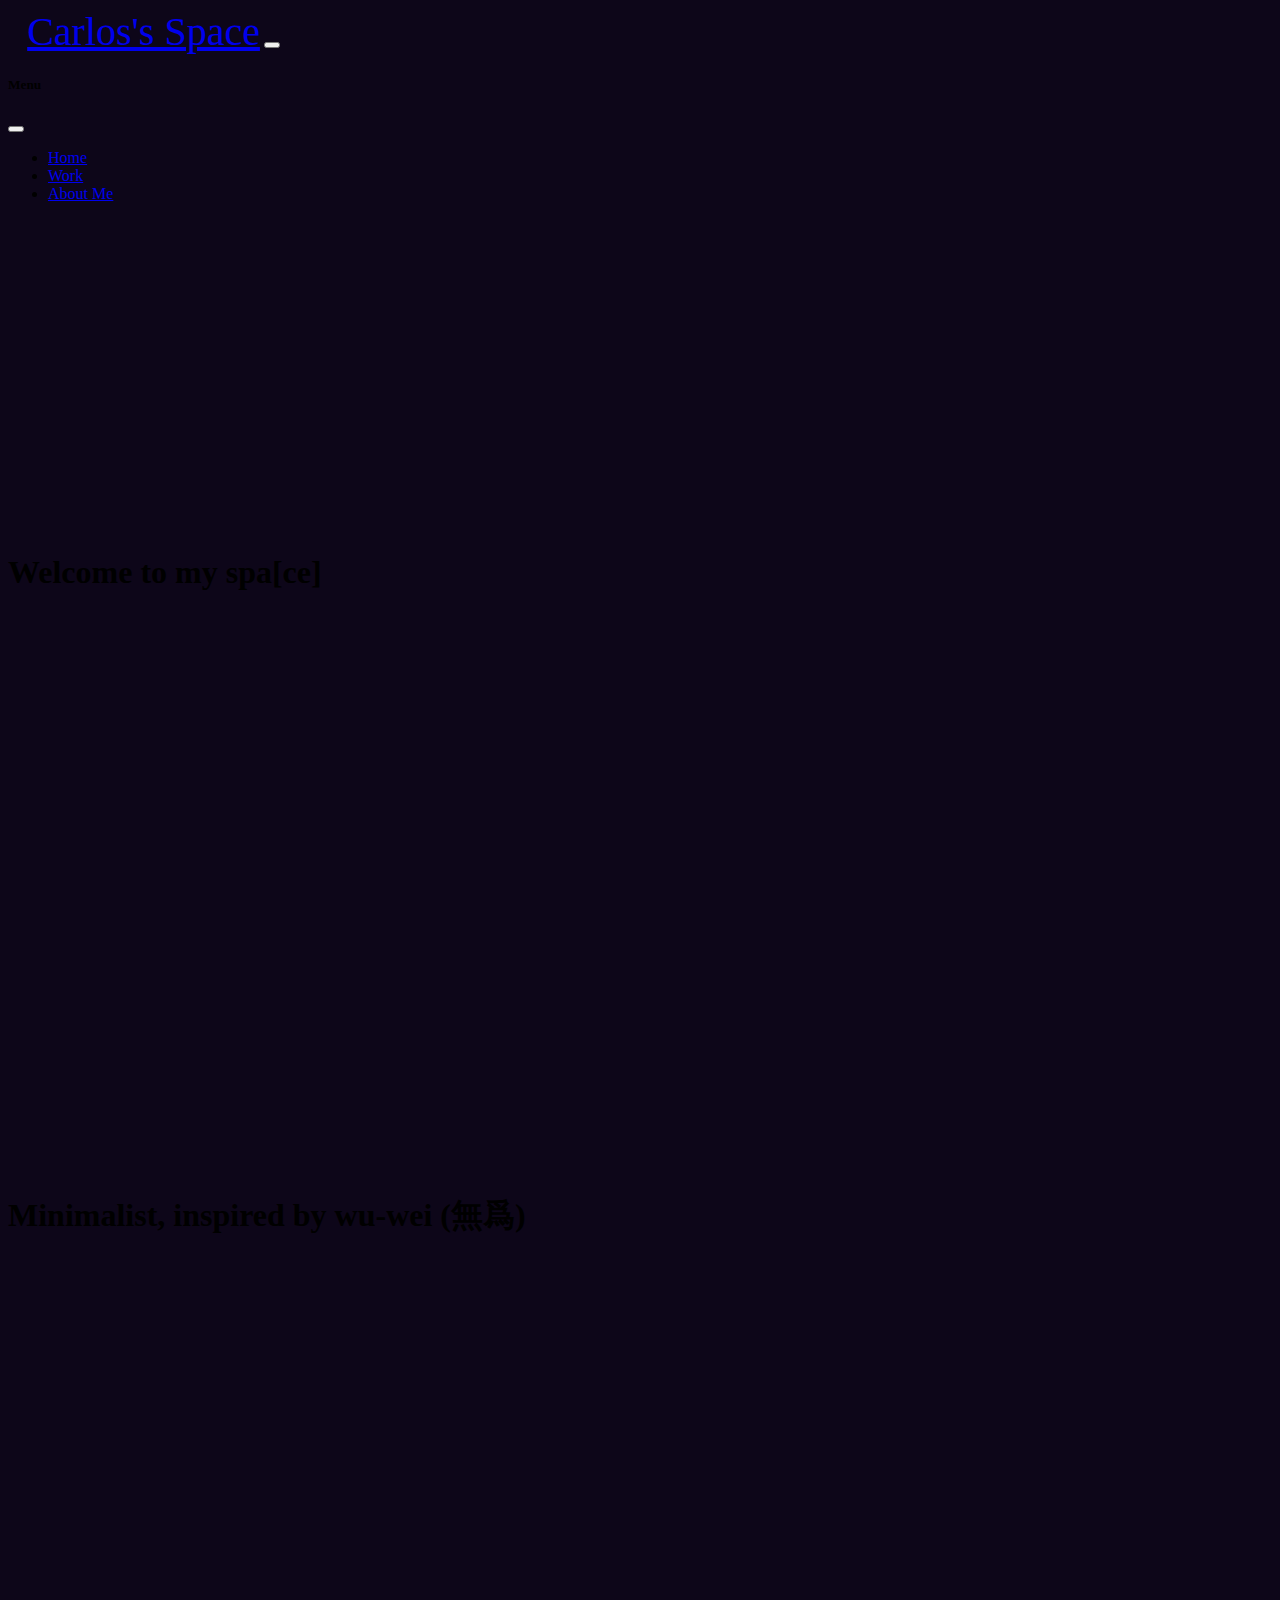
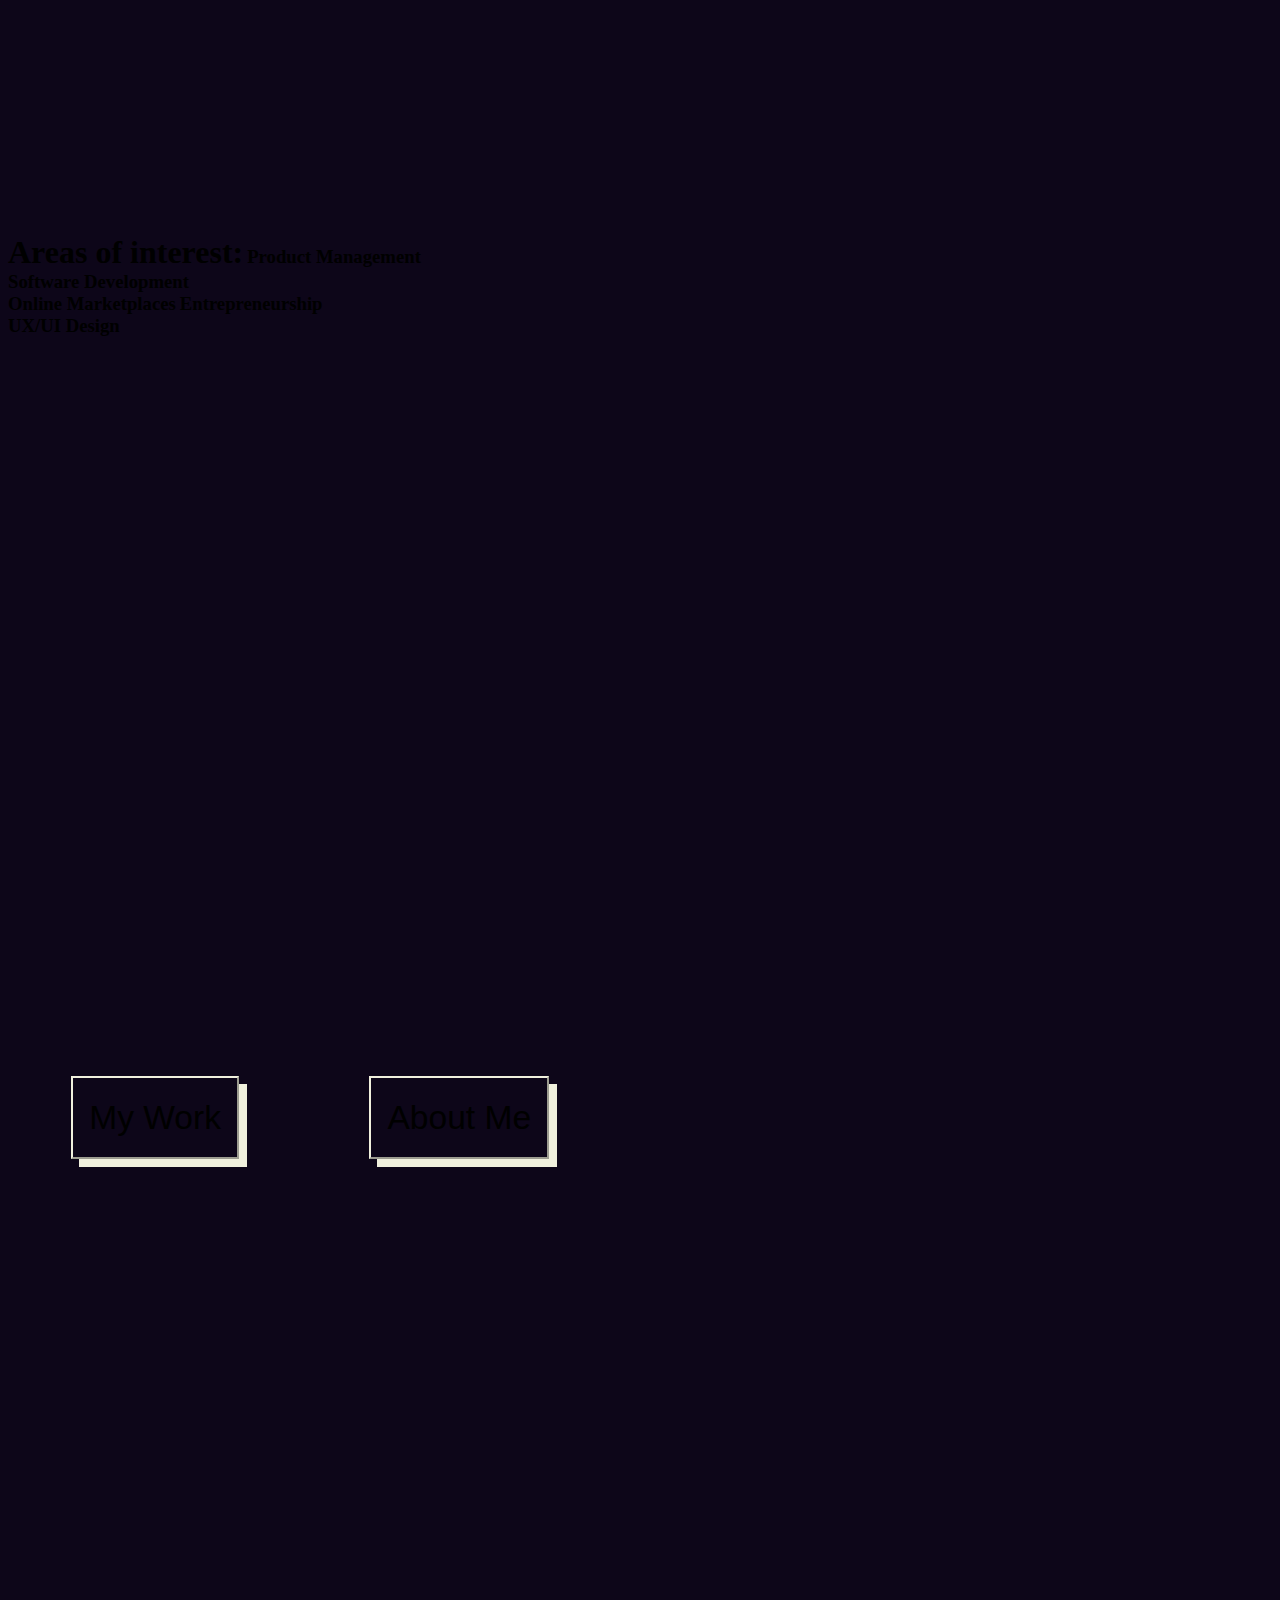
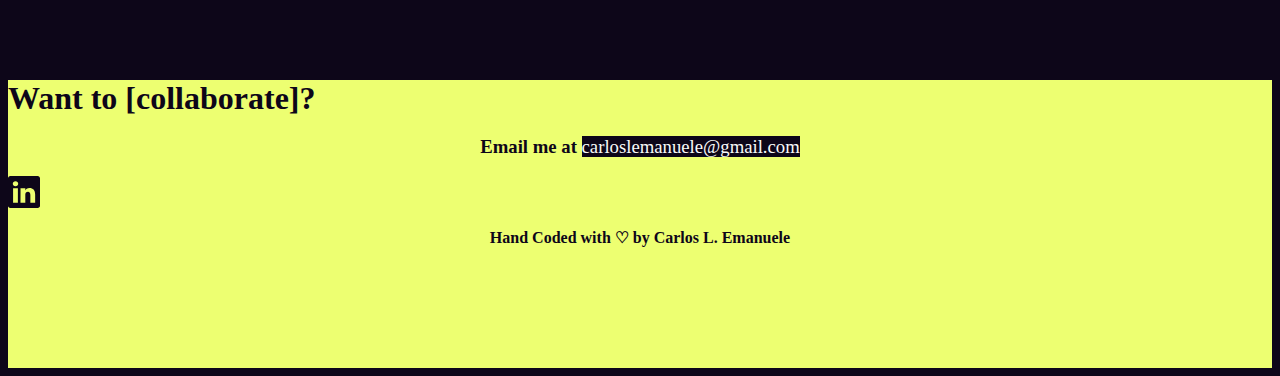
==== commit 89ab6364: "Added Online Marketplaces to areas of interest" ====
--- a/index.html
+++ b/index.html
@@ -60,9 +60,9 @@
             <div id="hlight" class="highlight listDiv position-absolute start-50 translate-middle">
               <h3 id="ai" class="highlight">Product Management</h3><br>
               <h3 id="soft" class="highlight">Software Development</h3><br>
+              <h3 id="marketplaces" class="highlight">Online Marketplaces</h3>
               <h3 id="bch" class="highlight">Entrepreneurship</h3><br>
               <h3 id="stup" class="highlight">UX/UI Design</h3><br>
-              <!-- <h3 id="books" class="highlight">Business Development</h3> -->
             </div>
         </div>
 
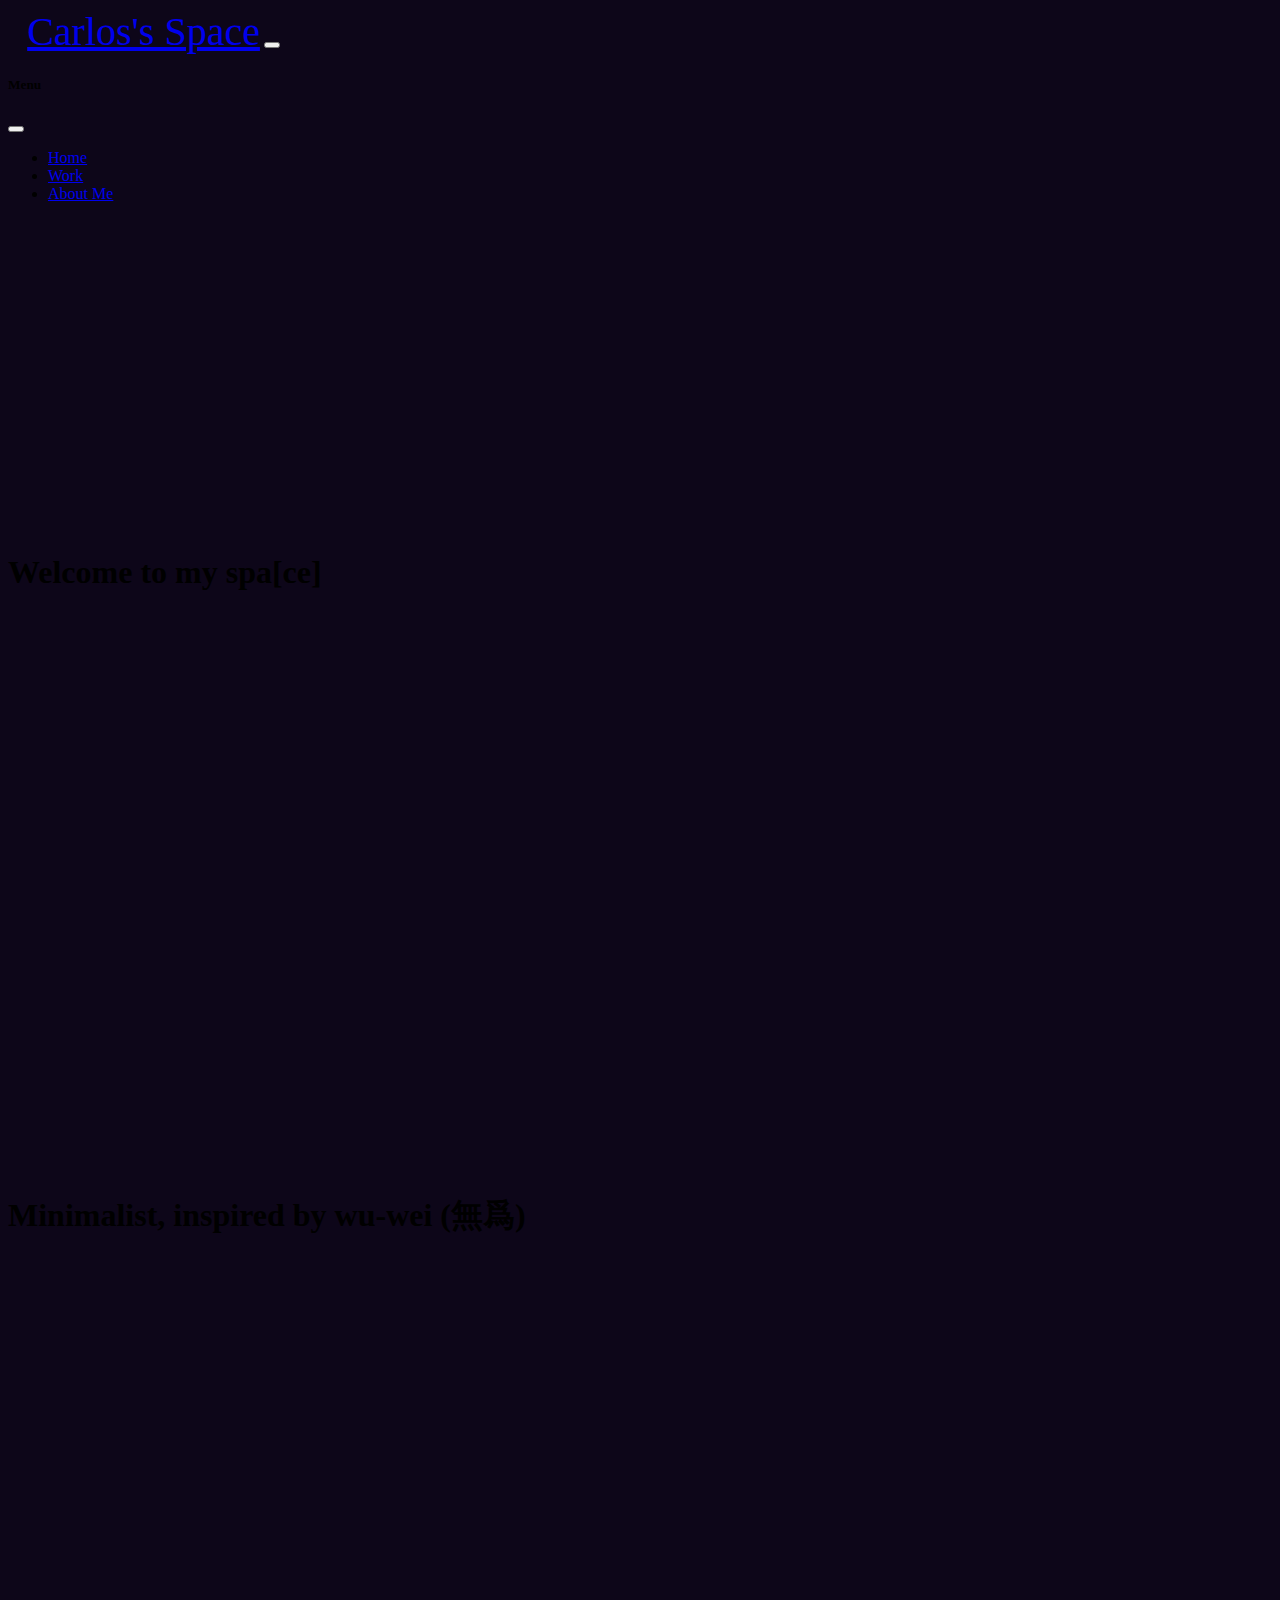
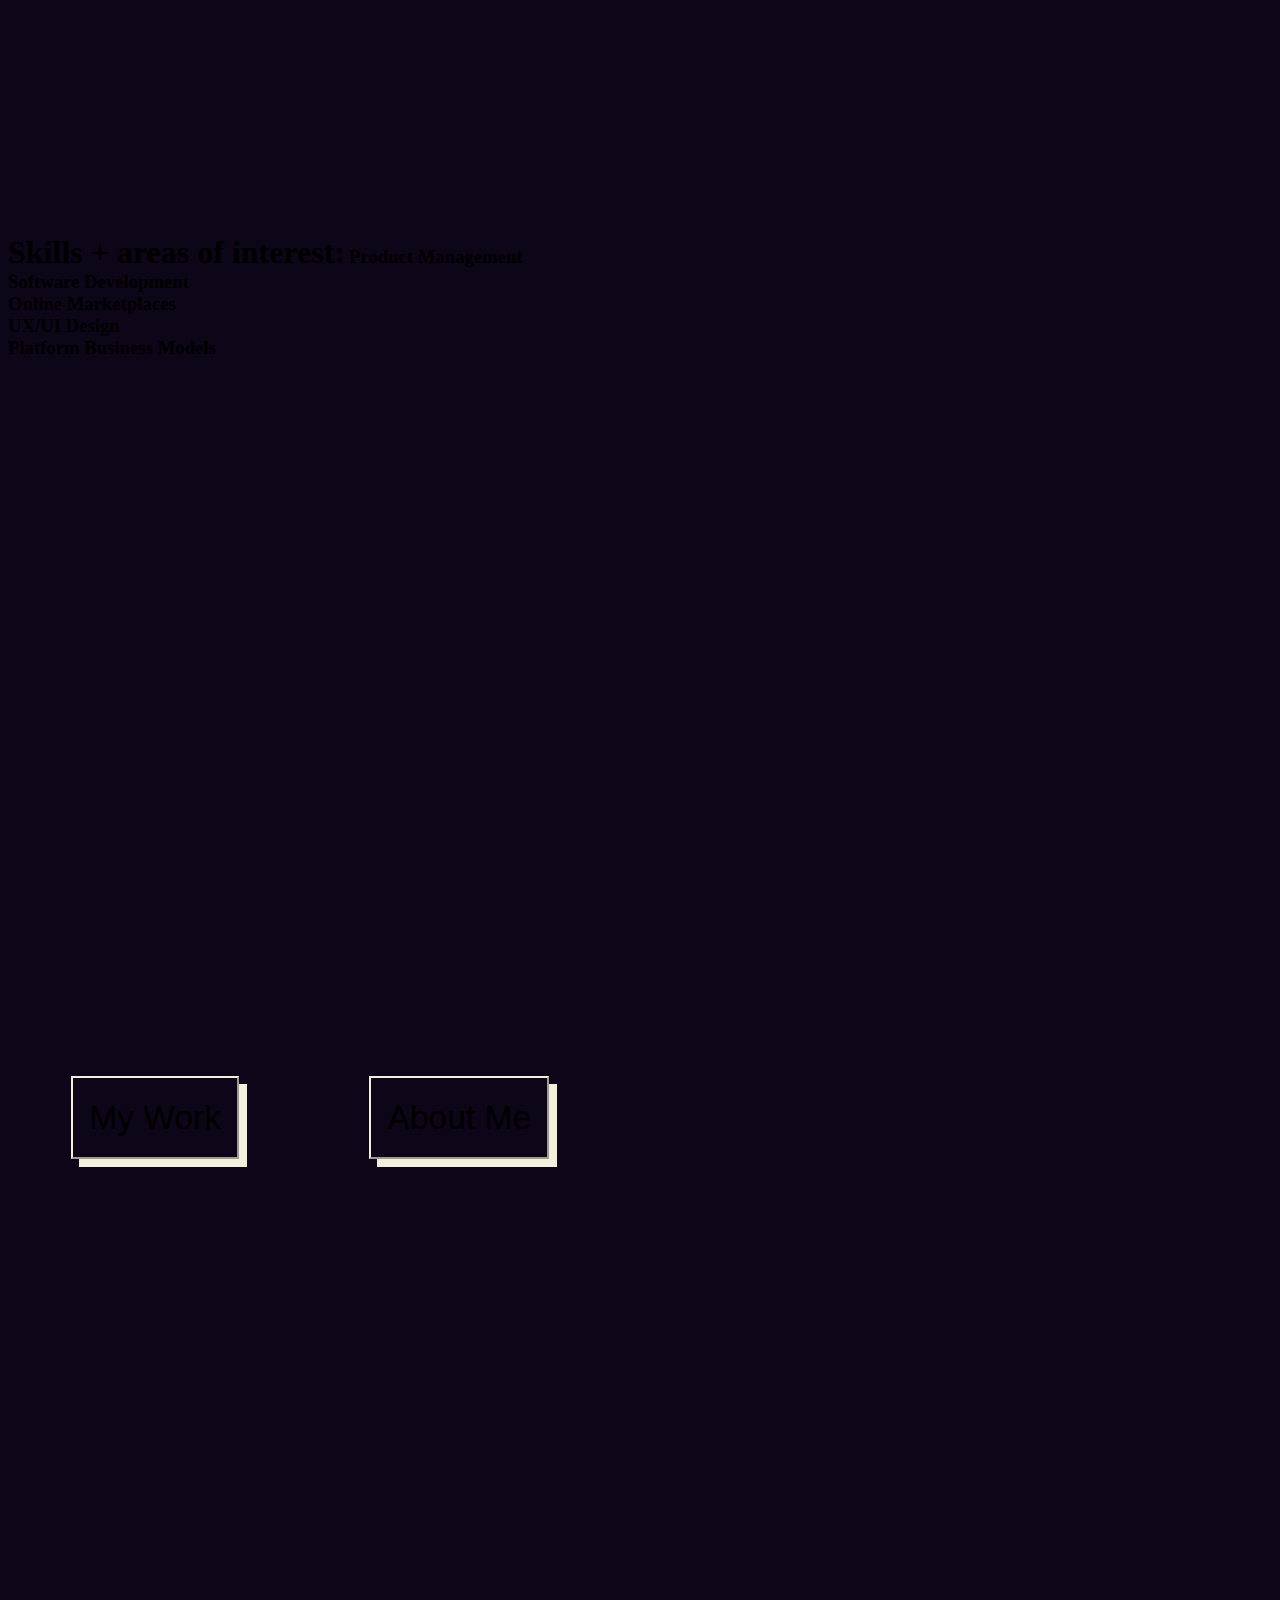
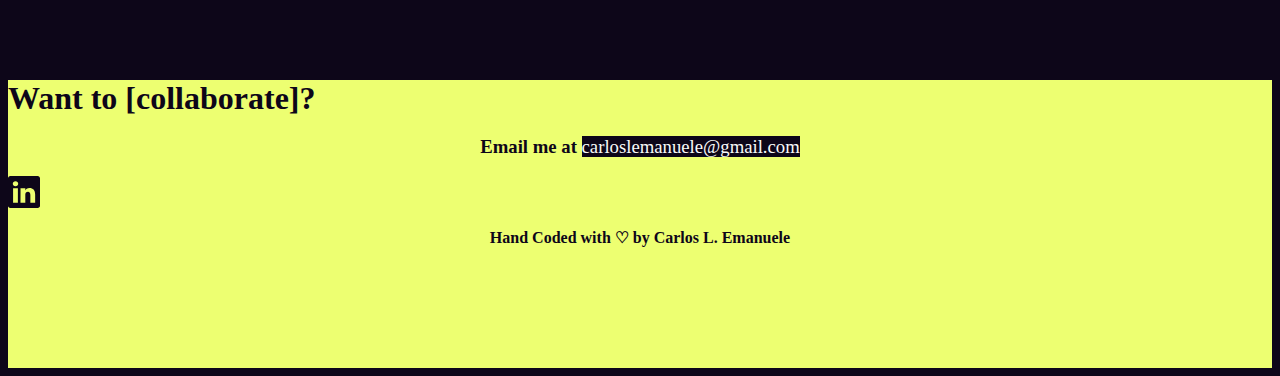
==== commit 60157c45: "fix areas of interest section" ====
--- a/index.html
+++ b/index.html
@@ -56,13 +56,13 @@
 
          <!-- More text -->
         <div id="gradient" class="container-lg cont position-relative">
-            <h1 id="interests" class="highlight h1 main-title position-absolute top-50 start-50 translate-middle">Areas of interest:</h1>
+            <h1 id="interests" class="highlight h1 main-title position-absolute top-50 start-50 translate-middle">Skills + areas of interest:</h1>
             <div id="hlight" class="highlight listDiv position-absolute start-50 translate-middle">
               <h3 id="ai" class="highlight">Product Management</h3><br>
               <h3 id="soft" class="highlight">Software Development</h3><br>
-              <h3 id="marketplaces" class="highlight">Online Marketplaces</h3>
-              <h3 id="bch" class="highlight">Entrepreneurship</h3><br>
+              <h3 id="bch" class="highlight">Online Marketplaces</h3><br>
               <h3 id="stup" class="highlight">UX/UI Design</h3><br>
+              <h3 id="books" class="highlight">Platform Business Models</h3>
             </div>
         </div>
 
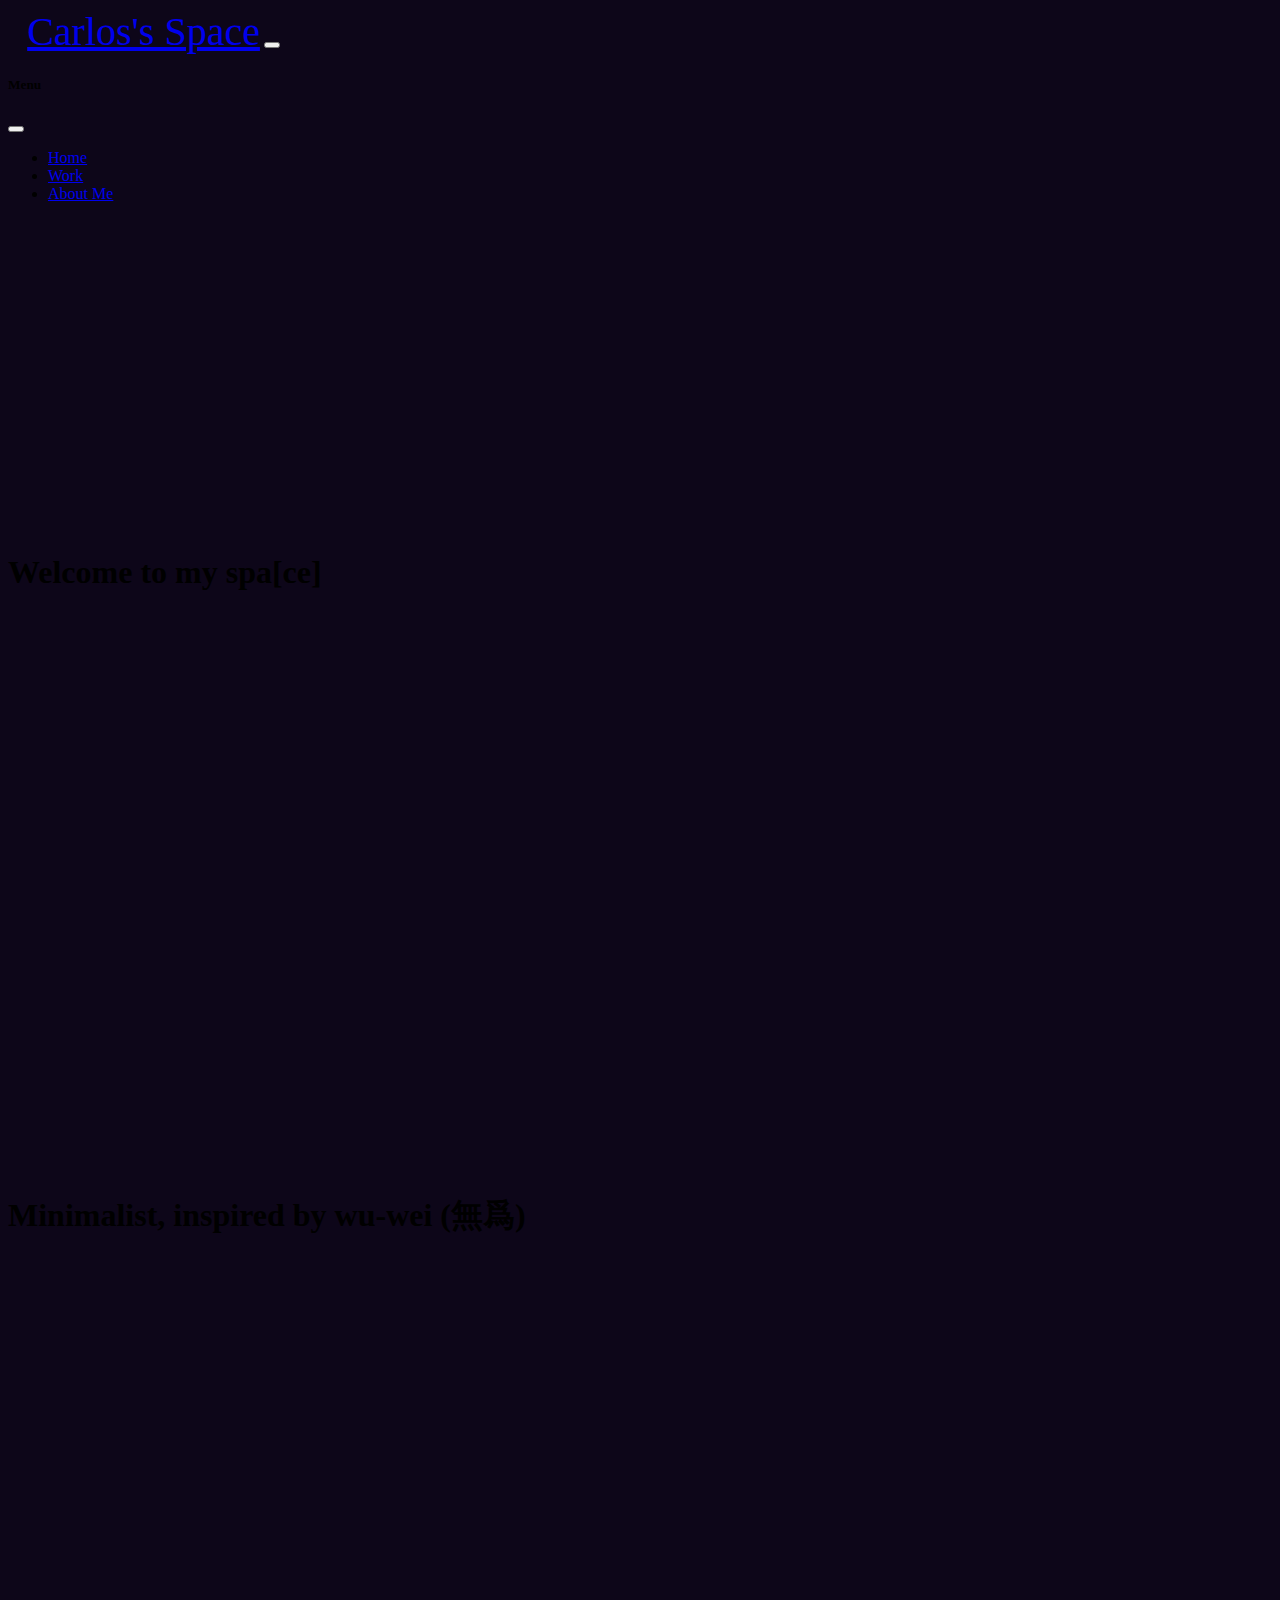
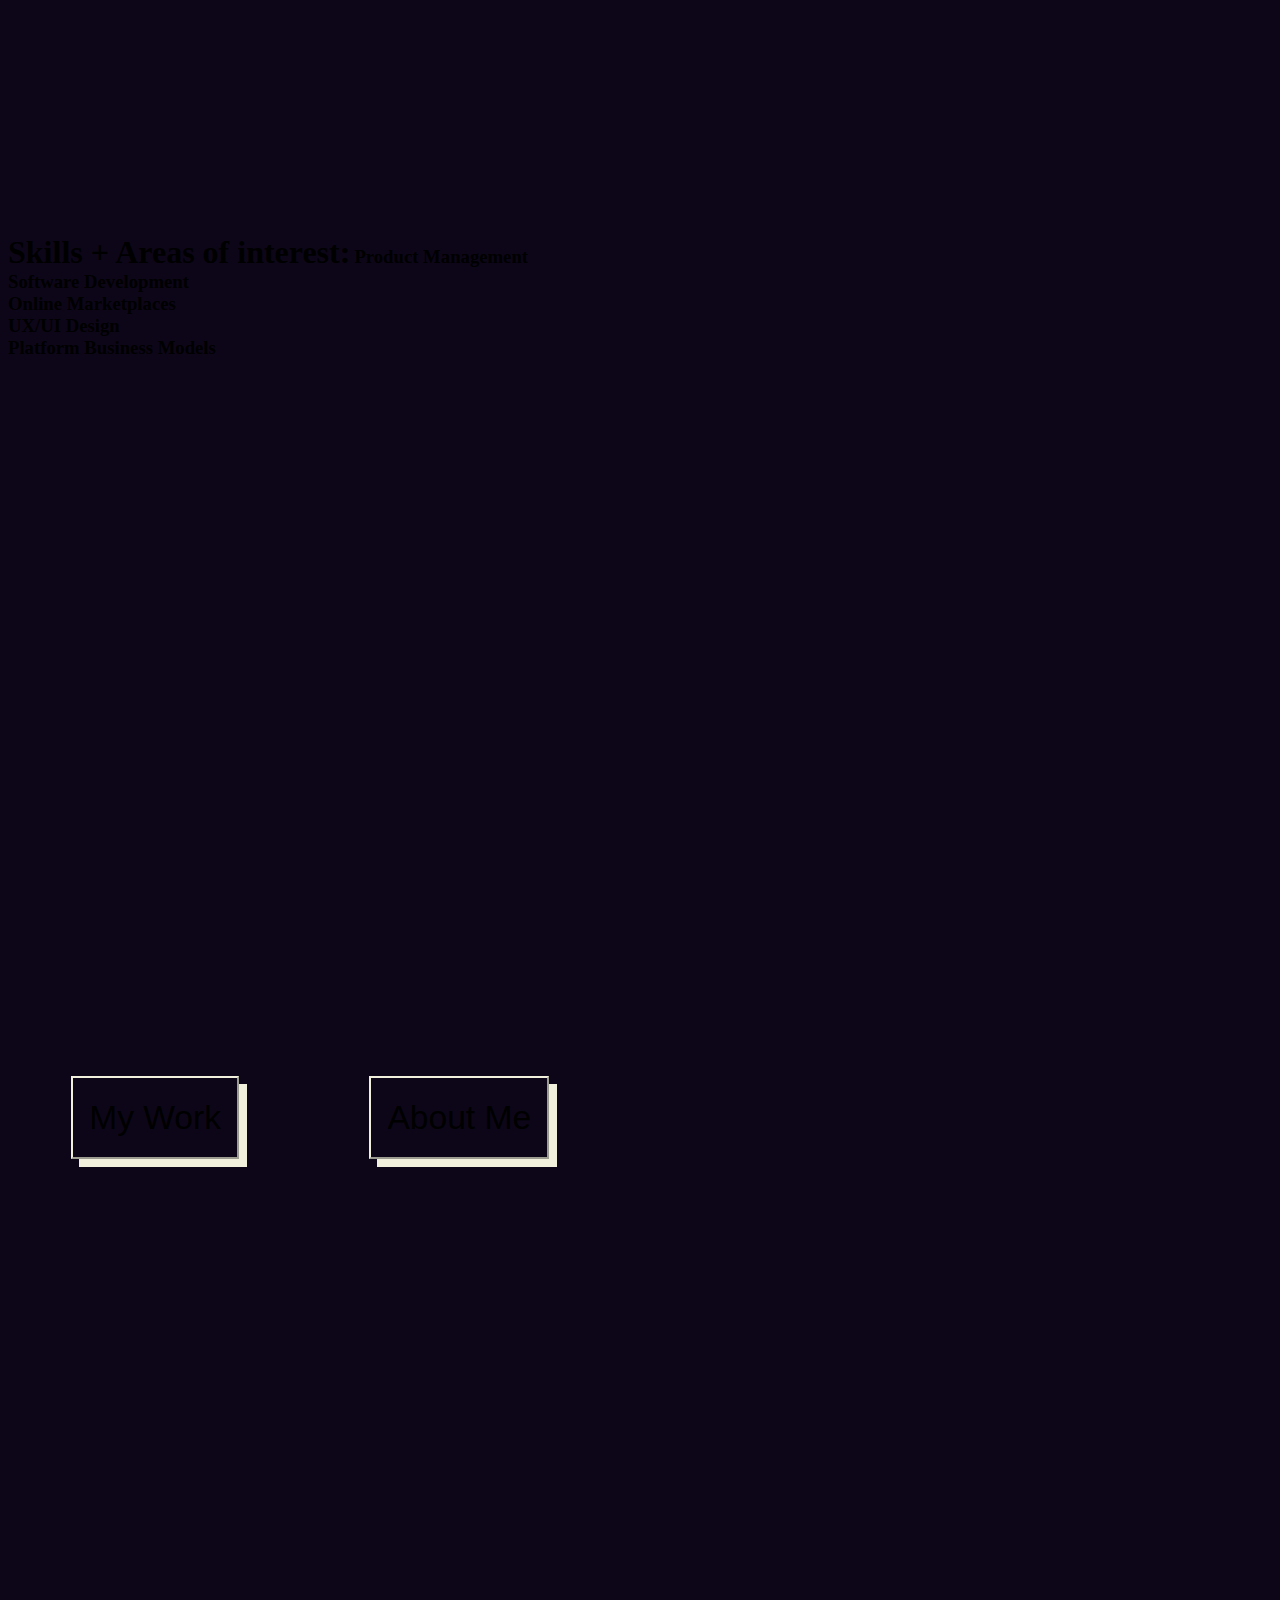
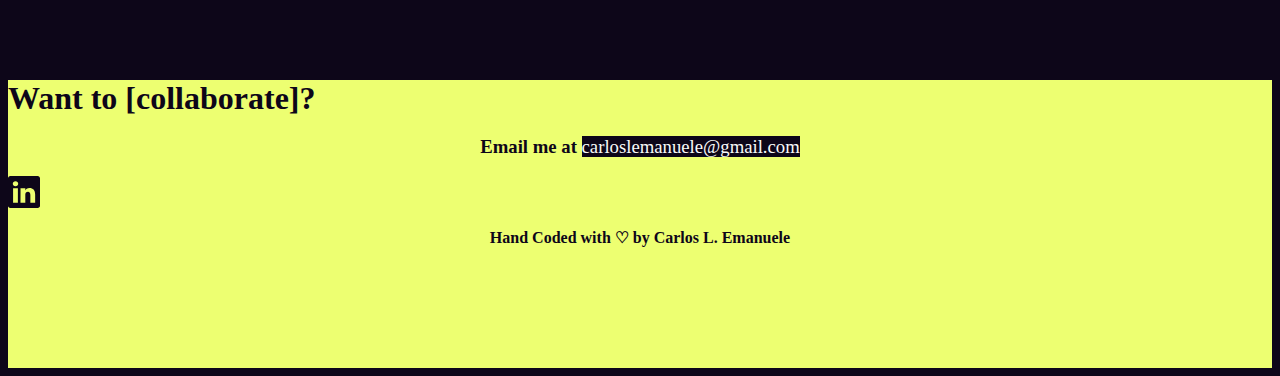
==== commit 371d02d3: "Retry to commit + Capitalize a letter" ====
--- a/index.html
+++ b/index.html
@@ -56,7 +56,7 @@
 
          <!-- More text -->
         <div id="gradient" class="container-lg cont position-relative">
-            <h1 id="interests" class="highlight h1 main-title position-absolute top-50 start-50 translate-middle">Skills + areas of interest:</h1>
+            <h1 id="interests" class="highlight h1 main-title position-absolute top-50 start-50 translate-middle">Skills + Areas of interest:</h1>
             <div id="hlight" class="highlight listDiv position-absolute start-50 translate-middle">
               <h3 id="ai" class="highlight">Product Management</h3><br>
               <h3 id="soft" class="highlight">Software Development</h3><br>
